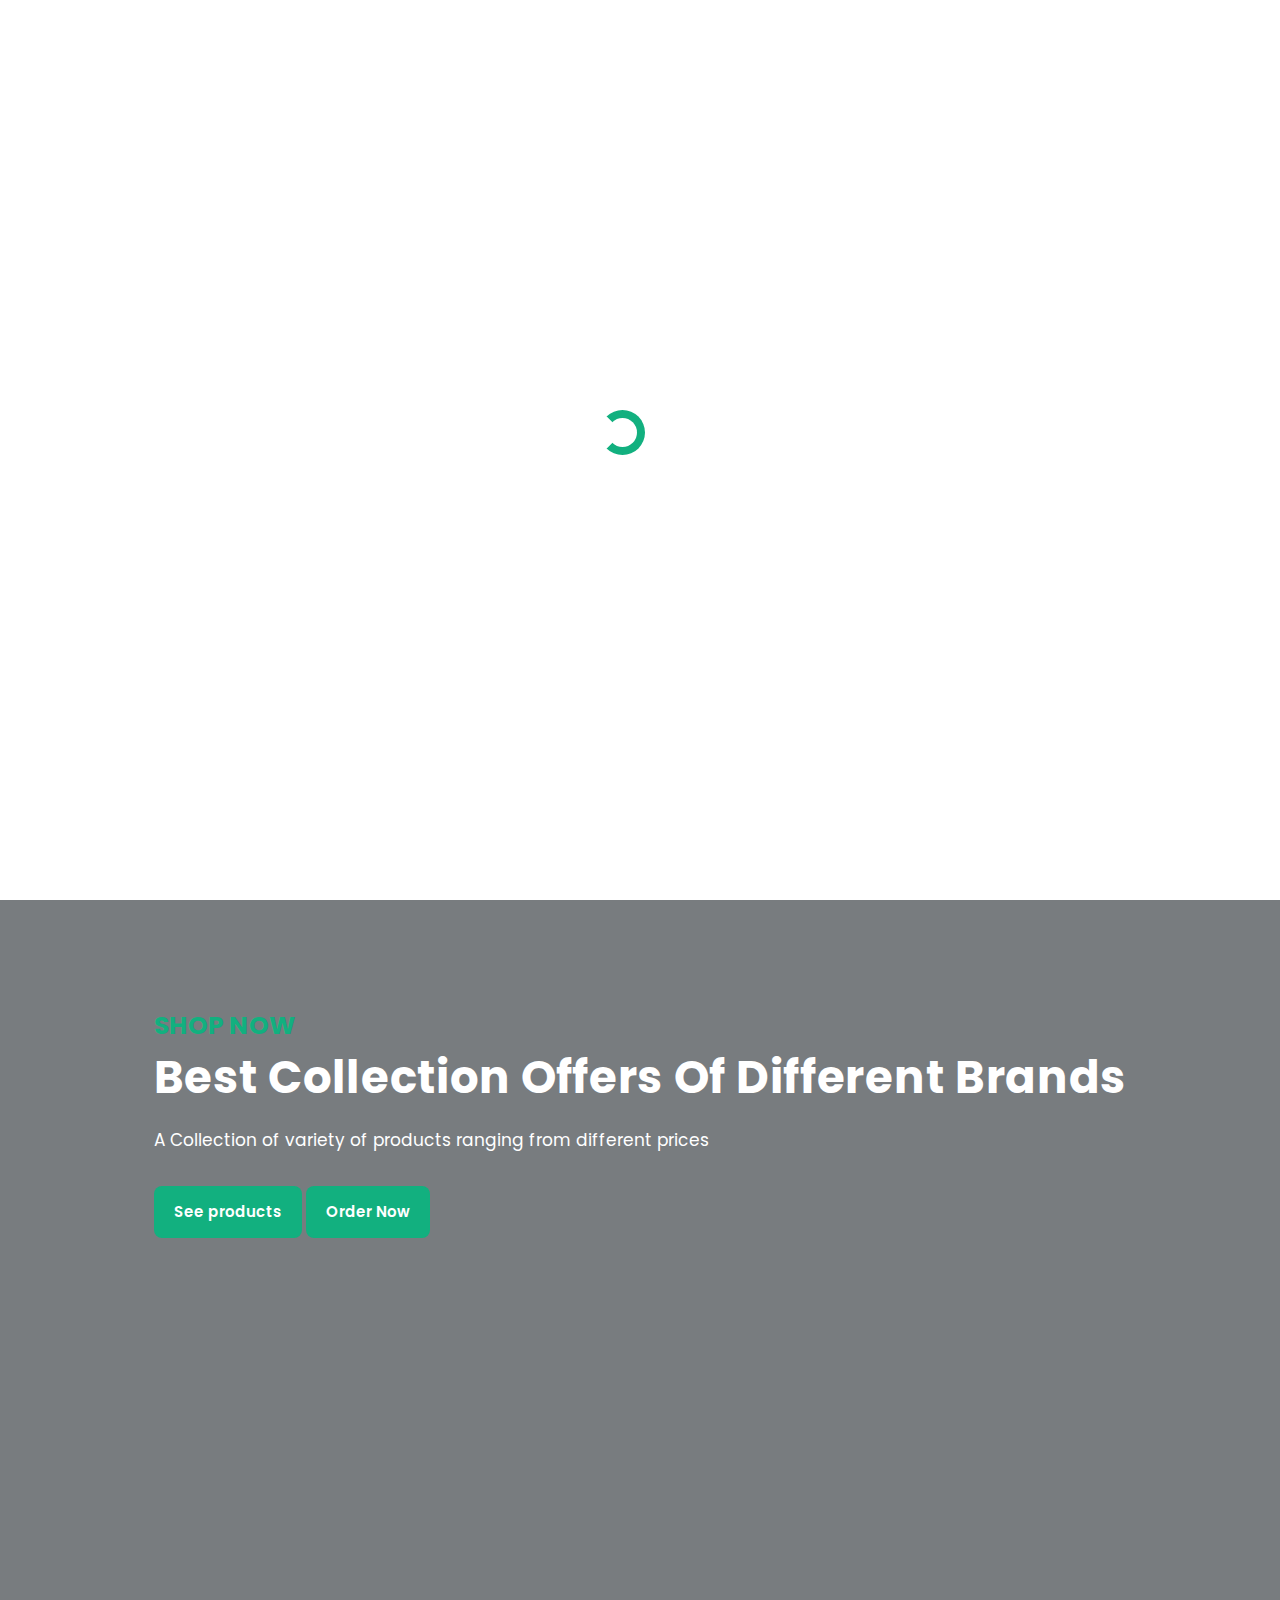
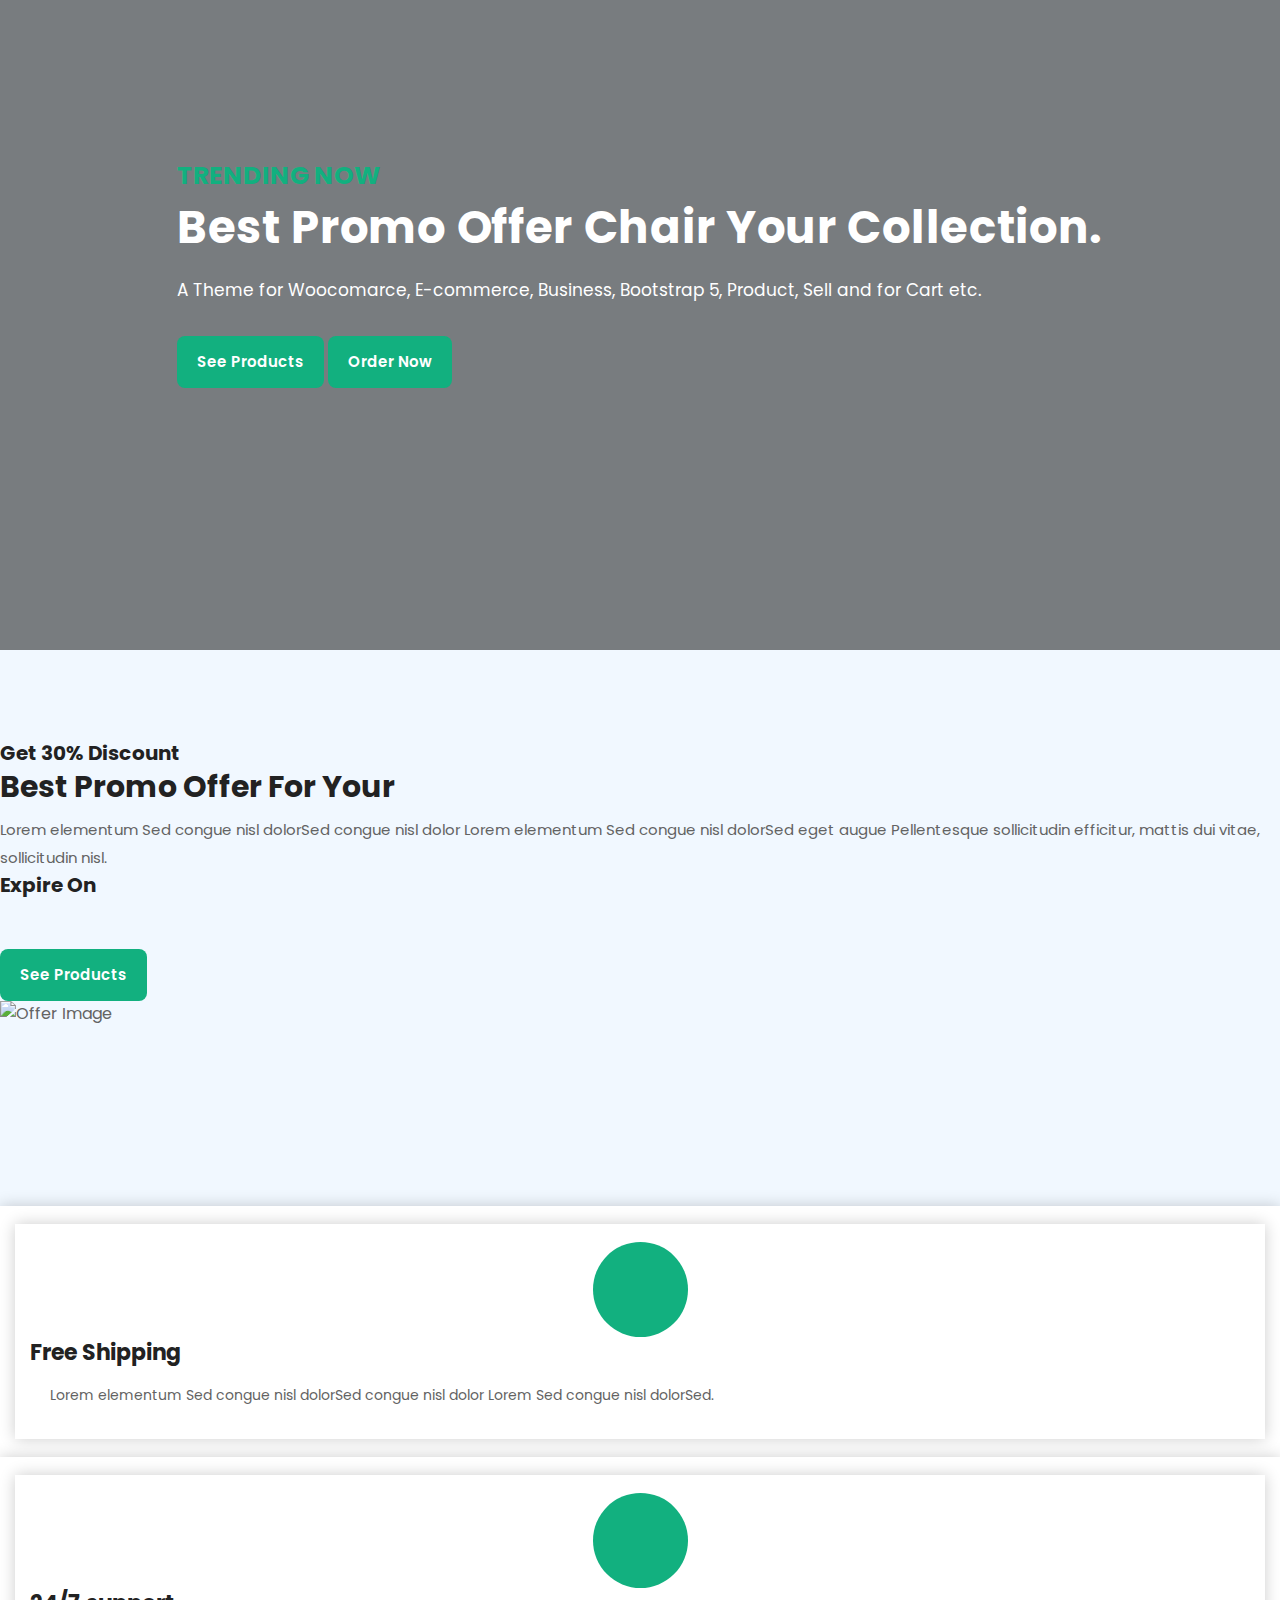
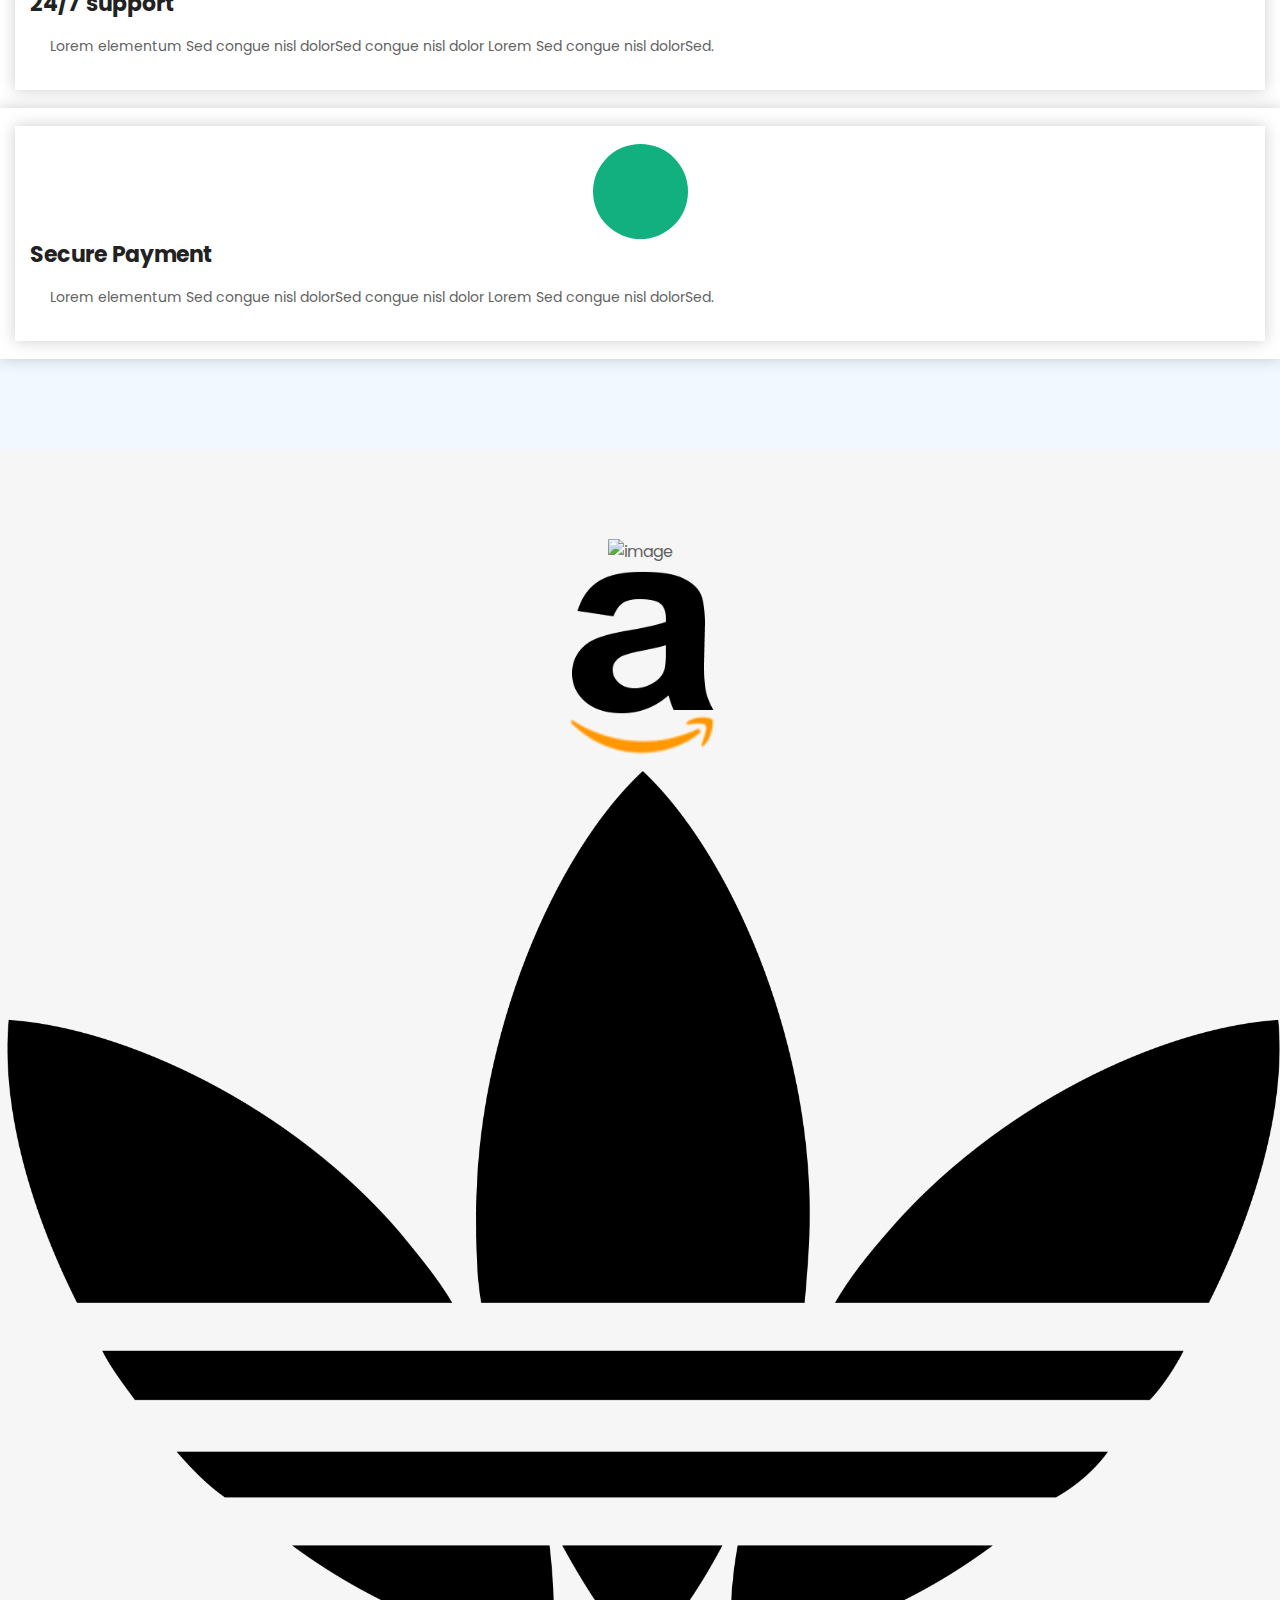
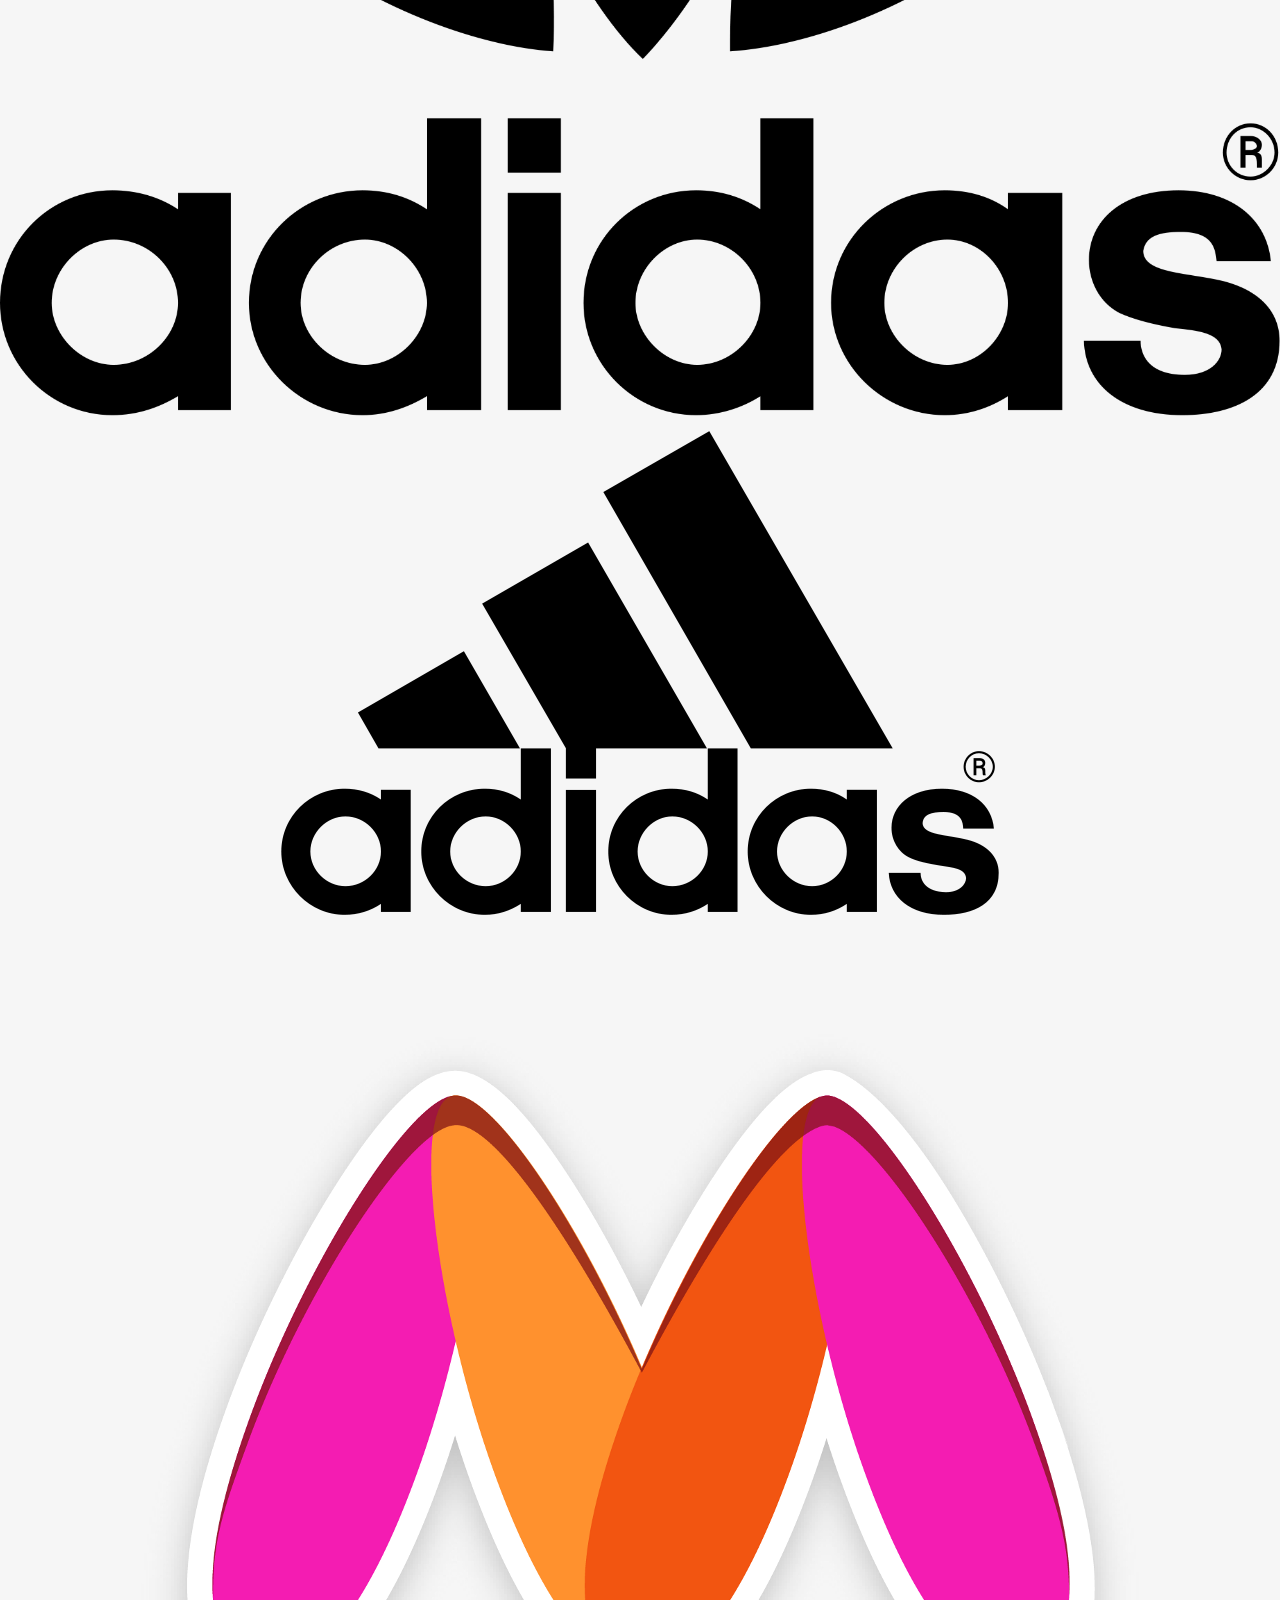
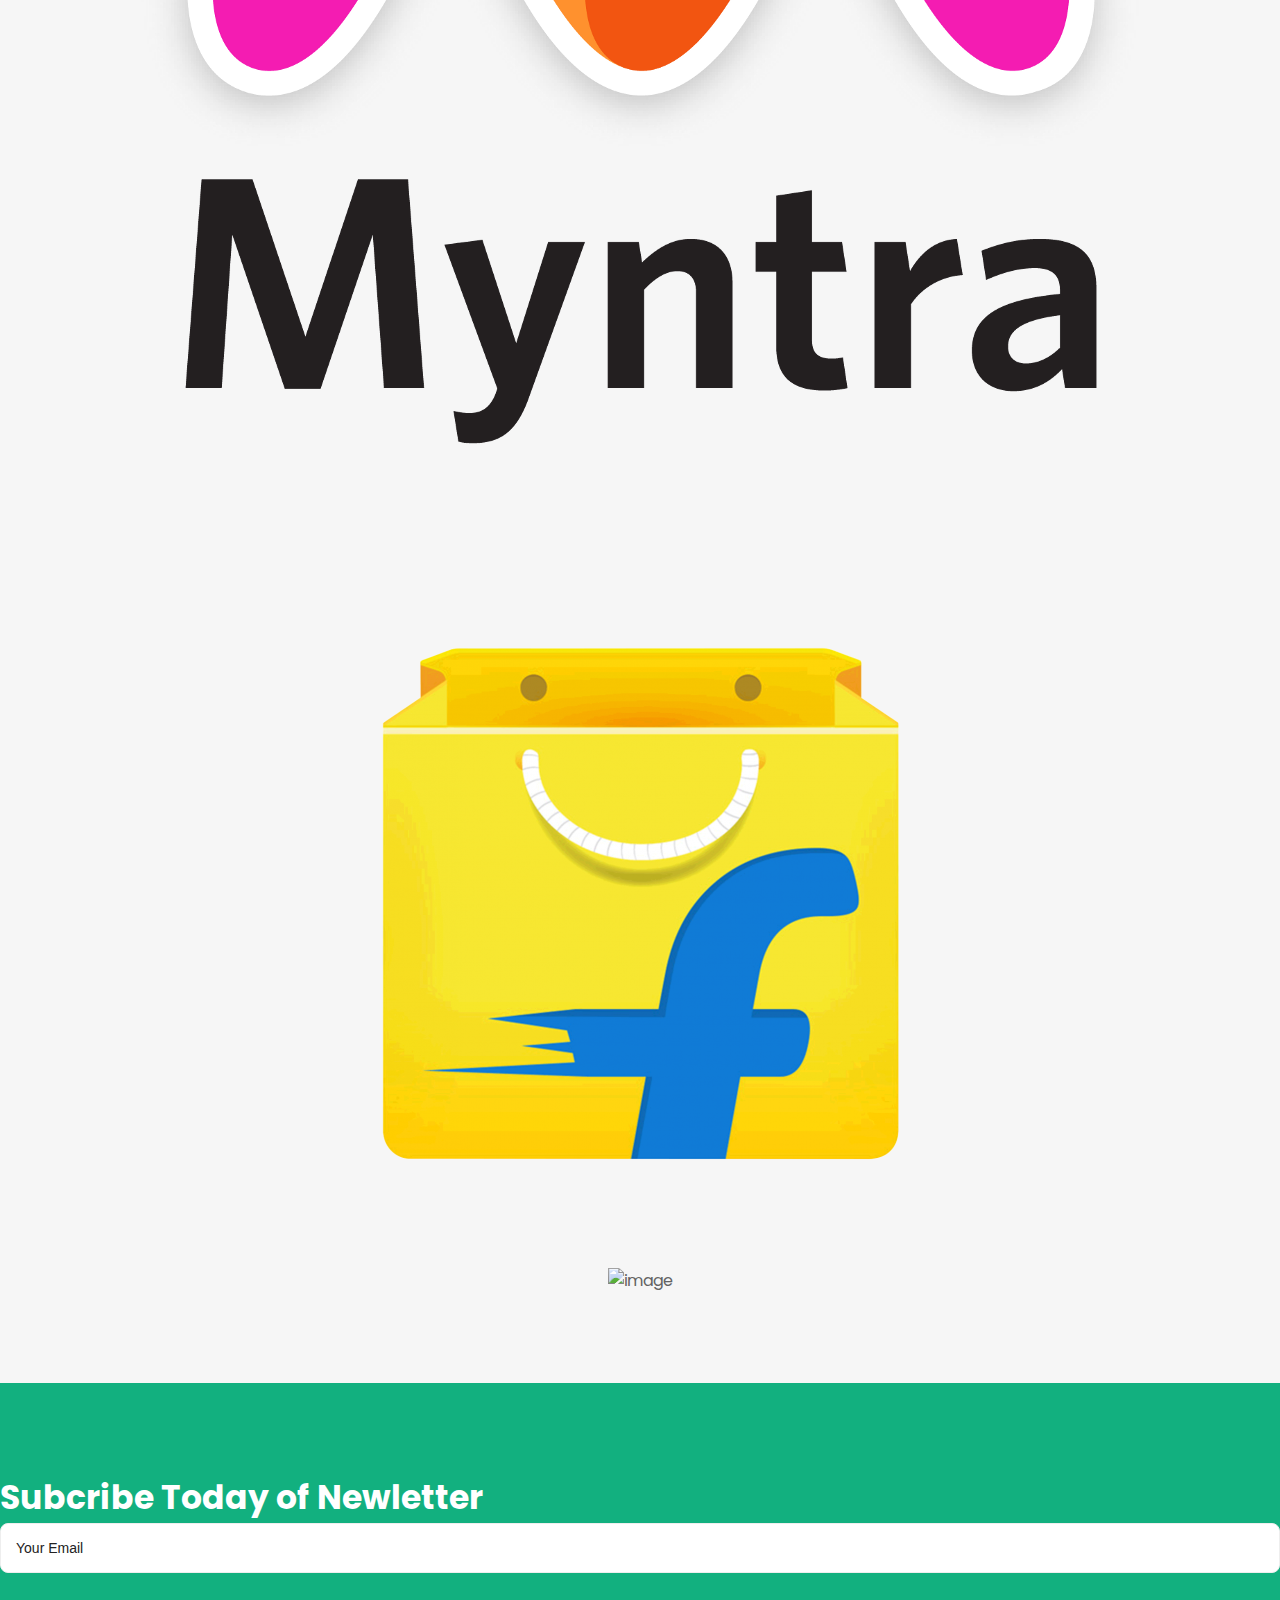
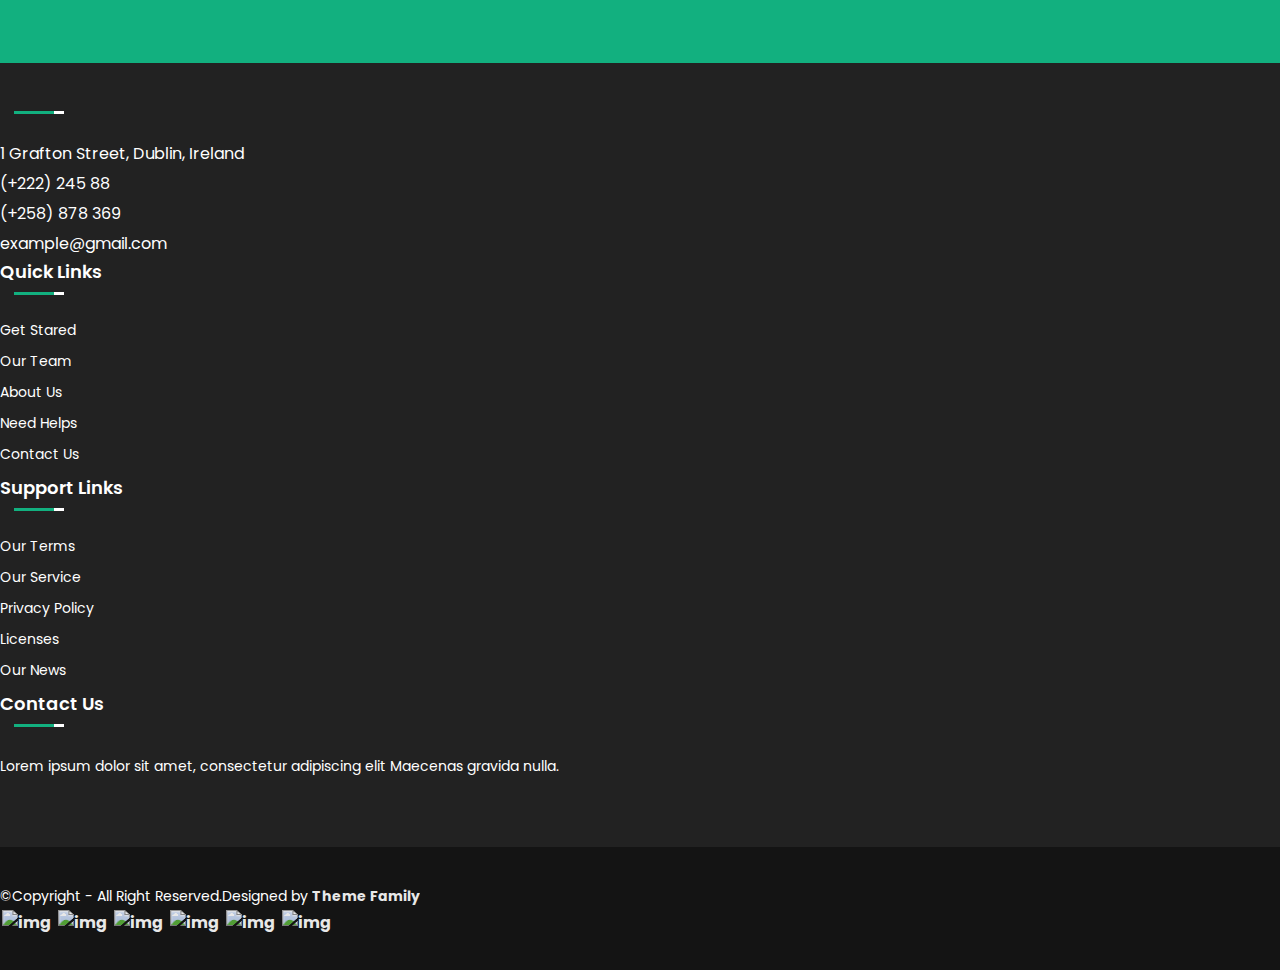
==== glorified/index.html @ 70ff91a5 "push by yash" ====
<!DOCTYPE html>
<html lang="zxx">


	<head>
		<!-- Meta -->
		<meta charset="utf-8">
		<meta http-equiv="X-UA-Compatible" content="IE=edge">
		<meta name="viewport" content="width=device-width, initial-scale=1.0, maximum-scale=1.0, user-scalable=0">
		<!-- The above 3 meta tags *must* come first in the head; any other head content must come *after* these tags -->
		
		<!-- SITE TITLE -->
		<title>Affiliate Marketing</title>
		<!-- Favicon -->
		<link rel="shortcut icon" href="assets/img/favicon.png" type="image/x-icon">
		
		<!-- Latest Bootstrap min CSS -->
		<link rel="stylesheet" href="assets/bootstrap/css/bootstrap.css">	
		<!-- Google Fonts -->
		<link href="https://fonts.googleapis.com/css2?family=Poppins:ital,wght@0,300;0,400;0,500;0,600;0,700;0,800;1,300;1,400;1,500&display=swap" rel="stylesheet">	
		<!-- Font Awesome CSS -->
		<link rel="stylesheet" href="assets/fonts/font-awesome.css">
		<!--magnific-popup Css-->
        <link rel="stylesheet" href="assets/css/magnific-popup.css">
		<!--animate Css-->
        <link rel="stylesheet" href="assets/css/animate.css">
		<!--slick Css-->
        <link rel="stylesheet" href="assets/css/slick.css">
		<!-- Style CSS -->
		<link rel="stylesheet" href="assets/css/style.css">
		<!-- Responsive CSS -->
		<link rel="stylesheet" href="assets/css/responsive.css">
		
		<!-- HTML5 shim and Respond.js IE8 support of HTML5 elements and media queries -->
		<!-- WARNING: Respond.js doesn't gallery if you view the page via file:// -->
		<!--[if lt IE 9]>
		  <script src="https://oss.maxcdn.com/html5shiv/3.7.2/html5shiv.min.js"></script>
		  <script src="https://oss.maxcdn.com/respond/1.4.2/respond.min.js"></script>
		<![endif]-->
	</head>

	<body>

		<!-- Page Wrapper -->
		<div class="page-wrapper">
		
			<!-- START PRELOADER -->
			<div class="atf-preloader">
				<div class="atf-status">
					<div class="atf-status-mes"></div>
				</div>
			</div> 
			<!-- END PRELOADER -->	
			
			<!-- START back-to-top -->	
			<button class="atf-scroll-top atf-back-to-top" data-targets="html">
				<i class="fa fa-angle-up atf-scrollup-icon"></i>
			</button>
			<!-- END back-to-top-->	
		
			<!-- Start Header Section -->
			<header class="atf-site-header atf-style1 atf-sticky-header">
				<div class="atf-top-header">
					<div class="container">
						<div class="row">
							<div class="col-lg-8 col-md-8">
								<div class="atf-top-header-in wow fadeIn" data-wow-duration="1s" data-wow-delay="0.2s" data-wow-offset="0">
									<ul class="atf-top-header-list">
										<li><i class="fas fa-envelope"></i>Email: <a href="#">sample@gmail.com</a></li>
										<li><i class="fas fa-phone-volume"></i>Contact: <a href="#">123-456-7890 </a></li>
									</ul>
								</div>
							</div><!--- END COL -->
							<div class="col-lg-4 col-md-4">
								<div class="nav-right-part nav-right-part-desktop">
									<ul>
										<li><a class="search header-search" href="#"><i class="fa fa-search"></i></a></li>
										<li class=""><a class="login-btn" href="#">Login</a></li>
										<li><a class="shopping-cart-btn" href="#"><i class="fa fa-shopping-cart"></i><span>2</span></a></li>
									</ul>
								</div>
							</div><!--- END COL -->
						</div><!--- END ROW -->
					</div><!--- END CONTAINER -->
				</div><!--- END TOP HEADER -->
				
				<div class="atf-main-header">
					<div class="container">
						<div class="atf-main-header-in">
							<div class="atf-main-header-left">
								<!--<a class="atf-site-branding atf-white-logo" href="index.html"><img src="assets/img/logo.png" alt="Logo"></a>-->
								<a class="atf-site-branding atf-white-logo" href="index.html">Affiliate@ease</a>

							</div>
                            <!-- MOBILE VIEW 
							 <div class="nav-right-part nav-right-part-mobile">
								<ul>
									<li><a class="search header-search" href="#"><i class="fa fa-search"></i></a></li>
									<li class=""><a class="login-btn" href="#">Login</a></li>
									<li><a class="shopping-cart-btn" href="#"><i class="fa fa-shopping-cart"></i><span>2</span></a></li>
								</ul>
							</div>
                             -->
							<div class="atf-main-header-right">
								<div class="atf-nav">
									<ul class="atf-nav-list atf-onepage-nav">
										<li><a href="#home" class="atf-smooth-move">Home</a>

										</li>
										<li class="menu-item-has-children"><a href="#" class="atf-smooth-move">Explore<i class="fa fa-chevron-down ml-2"></i></a>
											<ul>
												<li><a href="contact.html">Contact us</a></li>
												<li><a href="error.html">Reach Us</a></li>
												<li><a href="blog.html">Support</a></li>
											</ul>
										</li>
										<li><a href="https://www.templatemonster.com/website-templates/al-majid-website-template-152091.html?_gl=1*1ley0u6*_ga*NDMyOTM1NTcxLjE2MTAxOTczNjQ.*_ga_FTPYEGT5LY*MTYxMDI4NzgyNS4zLjAuMTYxMDI4NzgzMS41NA..&_ga=2.145900727.2005536284.1610210101-432935571.1610197364">Know More</a></li>
									</ul><!--- END NAV -->
								</div>
							</div><!--- END MAIN HEADER RIGHT -->
						</div>
					</div><!--- END CONTAINER -->
				</div><!--- END MAIN HEADER -->
			</header>
			<!-- End Header Section -->
			
		
			<!-- START HOME -->
			<section id="home">
				<div class="atf-slider atf-style1 atf-hero-slider1 atf-hero-slider2">
					<div class="slick-container" data-autoplay="0" data-loop="1" data-speed="800" data-autoplay-timeout="1000" data-center="0" data-slides-per-view="1" data-fade-slide="1">


						<div class="slick-wrapper">
							<div class="slick-slide-in">						
								<div class="atf-single-home atf-hero-area" style="background-image: url(); background-size:cover; background-position: center center;">
									<div class="atf-home-overlay">
										<div class="container">
											<div class="row atf-single-slide-sm2 atf-align-items-details align-items-center atf-single-text justify-content-center">
												 <!--LEFT COL-->
												<div class="col-xl-6 col-lg-6 col-12 text-center atf-single-details ">
													<h5 class="mb-0 d-block d-lg-block text-white">Shop Now</h5>
													<h2 class="mb-0 d-block d-lg-block"> Best Collection Offers of Different Brands</h2>
													<p class="pr-lg-5">A Collection of variety of products ranging from different prices</p>
													<!-- Main-btn -->
													<div class="atf-main-btn mt-3"> 
														<a href="https://www.templatemonster.com/website-templates/al-majid-website-template-152091.html?_gl=1*1ley0u6*_ga*NDMyOTM1NTcxLjE2MTAxOTczNjQ.*_ga_FTPYEGT5LY*MTYxMDI4NzgyNS4zLjAuMTYxMDI4NzgzMS41NA..&_ga=2.145900727.2005536284.1610210101-432935571.1610197364" class="page-scroll atf-themes-btn mr-4">See Products <i class="fa fa-angle-right"></i></a>
														<a href="https://www.templatemonster.com/website-templates/al-majid-website-template-152091.html?_gl=1*1ley0u6*_ga*NDMyOTM1NTcxLjE2MTAxOTczNjQ.*_ga_FTPYEGT5LY*MTYxMDI4NzgyNS4zLjAuMTYxMDI4NzgzMS41NA..&_ga=2.145900727.2005536284.1610210101-432935571.1610197364" class="page-scroll atf-themes-btn">Order Now <i class="fa fa-angle-right"></i></a>
													</div>
												</div><!--- END COL -->
											</div><!--- END ROW -->
										</div><!--- END CONTAINER -->
									</div><!--- END Overlay -->			
								</div><!--- END slide -->			
							</div><!-- .slick-slide-in -->
							
							<div class="slick-slide-in">						
								<div class="atf-single-home atf-hero-area" style="background-image: url(assets/img/banner/3.jpg);  background-size:cover; background-position: center center;">
									<div class="atf-home-overlay">
										<div class="container">
											<div class="row atf-single-slide-sm2 atf-align-items-details align-items-center atf-single-text justify-content-center">
												 <!--LEFT COL-->
												<div class="col-xl-6 col-lg-6 col-12 text-center atf-single-details ">
													<h5 class="mb-0 d-block d-lg-block text-white"> Shop Now</h5>
													<h2 class="mb-0 d-block d-lg-block"> Best Collection Offers of Different Brands</h2>
													<p class="pr-lg-5"> A Collection of variety of products ranging from different prices</p>
													<!-- Main-btn -->
													<div class="atf-main-btn mt-3"> 
														<a href="https://www.templatemonster.com/website-templates/al-majid-website-template-152091.html?_gl=1*1ley0u6*_ga*NDMyOTM1NTcxLjE2MTAxOTczNjQ.*_ga_FTPYEGT5LY*MTYxMDI4NzgyNS4zLjAuMTYxMDI4NzgzMS41NA..&_ga=2.145900727.2005536284.1610210101-432935571.1610197364" class="page-scroll atf-themes-btn mr-4"> See products<i class="fa fa-angle-right"></i></a>
														<a href="https://www.templatemonster.com/website-templates/al-majid-website-template-152091.html?_gl=1*1ley0u6*_ga*NDMyOTM1NTcxLjE2MTAxOTczNjQ.*_ga_FTPYEGT5LY*MTYxMDI4NzgyNS4zLjAuMTYxMDI4NzgzMS41NA..&_ga=2.145900727.2005536284.1610210101-432935571.1610197364" class="page-scroll atf-themes-btn">Order Now <i class="fa fa-angle-right"></i></a>
													</div>
												</div><!--- END COL -->
											</div><!--- END ROW -->
										</div><!--- END CONTAINER -->
									</div><!--- END Overlay -->			
								</div><!--- END slide -->			
							</div><!-- .slick-slide-in -->
							
							<div class="slick-slide-in">						
								<div class="atf-single-home atf-hero-area" style="background-image: url(assets/img/banner/2.jpg);  background-size:cover; background-position: center center;">
									<div class="atf-home-overlay">
										<div class="container">
											<div class="row atf-single-slide-sm2 atf-align-items-details align-items-center atf-single-text justify-content-center">
												 <!--LEFT COL-->
												<div class="col-xl-6 col-lg-6 col-12 text-center atf-single-details ">
													<h5 class="mb-0 d-block d-lg-block text-white">Trending Now</h5>
													<h2 class="mb-0 d-block d-lg-block"> Best Promo Offer Chair Your Collection.</h2>
													<p class="pr-lg-5">A Theme for Woocomarce, E-commerce, Business, Bootstrap 5, Product, Sell and for Cart etc.</p>
													<!-- Main-btn -->
													<div class="atf-main-btn mt-3"> 
														<a href="https://www.templatemonster.com/website-templates/al-majid-website-template-152091.html?_gl=1*1ley0u6*_ga*NDMyOTM1NTcxLjE2MTAxOTczNjQ.*_ga_FTPYEGT5LY*MTYxMDI4NzgyNS4zLjAuMTYxMDI4NzgzMS41NA..&_ga=2.145900727.2005536284.1610210101-432935571.1610197364" class="page-scroll atf-themes-btn mr-4">See Products <i class="fa fa-angle-right"></i></a>
														<a href="https://www.templatemonster.com/website-templates/al-majid-website-template-152091.html?_gl=1*1ley0u6*_ga*NDMyOTM1NTcxLjE2MTAxOTczNjQ.*_ga_FTPYEGT5LY*MTYxMDI4NzgyNS4zLjAuMTYxMDI4NzgzMS41NA..&_ga=2.145900727.2005536284.1610210101-432935571.1610197364" class="page-scroll atf-themes-btn">Order Now <i class="fa fa-angle-right"></i></a>
													</div>
												</div><!--- END COL -->
											</div><!--- END ROW -->
										</div><!--- END CONTAINER -->
									</div><!--- END Overlay -->			
								</div><!--- END slide -->			
							</div><!-- .slick-slide-in -->
						</div>
					</div><!-- .slick-container -->
					
					<div class="pagination atf-style1 container"></div> <!-- If dont need Pagination then add class .atf-hidden -->
					<div class="swipe-arrow atf-style1 atf-hidden"> <!-- If dont need navigation then add class .atf-hidden -->
						<div class="slick-arrow-left"><i class="fa fa-angle-left"></i></div>
						<div class="slick-arrow-right"><i class="fa fa-angle-right"></i></div>
					</div>
				</div><!-- .atf-slider -->
			</section>
			<!-- END  HOME DESIGN -->
			
			
			
			<!-- Special Offer Area -->
			<div class="atf-special-offer atf-section-padding pb-0">
				<div class="container">
					<div class="row">
						<div class="col-xl-7 col-lg-6 col-12 text-left"> 
							<div class="atf-special-content atf-section-title  mx-auto my-auto">	
								<h4 class="mb-2">Get 30%  Discount </h4>
								<h2>Best Promo Offer For Your</h2>
								<p class="pr-lg-5">Lorem elementum Sed congue nisl dolorSed congue nisl dolor Lorem elementum Sed congue nisl dolorSed eget augue Pellentesque sollicitudin efficitur, mattis dui vitae, sollicitudin nisl. </p>	
								
								<h4 class="mt-5">Expire On</h4>															
								<div id="countdown" class="text-center"></div>	
								<div class="clearfix"></div>
							</div>
							<div class="atf-main-btn mt-5 pb-5 d-lg-block"> 
								<a href="https://www.gmail.com" class="page-scroll atf-themes-btn">See Products<i class="fa fa-angle-right"></i></a>
							</div>	
						</div><!--- END COL -->
						
						<div class="col-xl-5 col-lg-6 col-12">
							<div class="atf-special-img text-center  mx-auto my-auto">						
								<div class="atf-single-special-img">
									<img src="assets/img/special.png" width="370" alt="Offer Image" class="img-fluid">
								</div>
							</div>
						</div>	<!--- END COL -->
					</div><!--- END ROW -->
				</div><!--- END CONTAINER -->
			</div> <!-- End Special Offer Area -->
			
			
			
			<!-- START SERVICE SECTION  -->
			<section id="service" class="atf-service-area atf-section-padding">
				<div class="container">
					<div class="row justify-content-center">
						<div class="col-lg-4 col-md-6">
							<div class="atf-single-service-wrap text-center">
								<div class="atf-single-service-wrap">
									<div class="atf-services-icon text-center mb-4">
										<i class="fas fa-shipping-fast"></i>
									</div>
									<div class="atf-service-content">
										<h3>Free Shipping</h3>
										<p>Lorem elementum Sed congue nisl dolorSed congue nisl dolor Lorem Sed congue nisl dolorSed.</p>
									</div>
								</div>
							</div>   
						</div>
						
						<div class="col-lg-4 col-md-6">
							<div class="atf-single-service-wrap text-center">
								<div class="atf-single-service-wrap">
									<div class="atf-services-icon text-center mb-4">
										<i class="fas fa-envelope-open-text"></i>
									</div>
									<div class="atf-service-content">
										<h3>24/7 support</h3>
										<p>Lorem elementum Sed congue nisl dolorSed congue nisl dolor Lorem Sed congue nisl dolorSed.</p>
									</div>
								</div>
							</div>   
						</div>
						
						<div class="col-lg-4 col-md-6">
							<div class="atf-single-service-wrap text-center">
								<div class="atf-single-service-wrap">
									<div class="atf-services-icon text-center mb-4">
										<i class="fas fa-money-bill-alt"></i>
									</div>
									<div class="atf-service-content">
										<h3>Secure Payment</h3>
										<p>Lorem elementum Sed congue nisl dolorSed congue nisl dolor Lorem Sed congue nisl dolorSed.</p>
									</div>
								</div>
							</div>   
						</div>
					</div>
				</div>
			</section>
			<!-- Service-Area End-->
			
			
			
			<!-- START COMPANY BRAND LOGO  -->
			<div id="atf-brand-area" class="atf-brand-area atf-section-padding">
				<div class="atf-brand-overlay">
					<div class="container">
						<div class="atf-slider atf-style2">
							<div class="slick-container" data-autoplay="0" data-loop="1" data-speed="600" data-center="0"  data-slides-per-view="responsive" data-xs-slides="1" data-sm-slides="3" data-md-slides="3" data-lg-slides="5" data-add-slides="3">
								<div class="slick-wrapper">
									<div class="slick-slide-in">
										<div class="atf-brand-active">
											<a href="#"><img src="assets/img/partner/1.png" alt="image"></a>
										</div>
									</div><!-- .slick-slide-in -->
									
									<div class="slick-slide-in">
										<div class="atf-brand-active">
											<a href="#"><img src="a1.png" alt="image" height="200px" width="200px"></a>
										</div>
									</div><!-- .slick-slide-in -->
									
									<div class="slick-slide-in">
										<div class="atf-brand-active" height="200px" width="200px">
											<a href="#"><img src="ad8.png" alt="image"></a>
										</div>
									</div><!-- .slick-slide-in -->
									<div class="slick-slide-in">
										<div class="atf-brand-active" height="200px" width="200px">
											<a href="#"><img src="ad7.png" alt="image"></a>
										</div>
									</div><!-- .slick-slide-in -->
									<div class="slick-slide-in">
										<div class="atf-brand-active">
											<a href="#"><img src="m1.png" alt="image"></a>
										</div>
									</div><!-- .slick-slide-in -->
									
									<div class="slick-slide-in">
										<div class="atf-brand-active">
											<a href="#"><img src="f1.png" ></a>
										</div>
									</div><!-- .slick-slide-in -->
									
									<div class="slick-slide-in" width="">
										<div class="atf-brand-active">
											<a href="#"><img src="a3.png" alt="image"></a>
										</div>
									</div><!-- .slick-slide-in -->
									
								</div><!-- .slick-slide-Wrapper -->
							</div><!-- .slick-container -->
							
							<div class="pagination atf-style1 atf-flex atf-hidden"></div> <!-- If dont need Pagination then add class .atf-hidden -->
							<div class="swipe-arrow atf-style1"> <!-- If dont need navigation then add class .atf-hidden -->
								<div class="slick-arrow-left"><i class="fa fa-chevron-left"></i></div>
								<div class="slick-arrow-right"><i class="fa fa-chevron-right"></i></div>
							</div>
						</div><!-- .atf-slider -->
					</div><!-- .container -->	
				</div><!-- END OVERLAY -->
			</div>
			<!-- END COMPANY BRAND LOGO -->
			
			
			
			
		   
		   
		   <!-- START NEWSLETTER -->
			<section  class="atf-newsletter atf-section-padding">
				<div class="container">
					<div class="row clearfix justify-content-center">
						<div class="col-xl-6 col-lg-6 col-12 text-center wow fadeIn" data-wow-duration="1s" data-wow-delay="0.3s" data-wow-offset="0">
							<div class="atf-mailchamp-headding">
								<h2>Subcribe Today of Newletter</h2>
							</div>
						</div><!-- END COL -->
						
						<div class="col-xl-6 col-lg-6 col-12 text-center wow fadeIn" data-wow-duration="1s" data-wow-delay="0.2s" data-wow-offset="0">	
							<div class="atf-mailchamp-subscribe">
								<form class="form-group" id="mc-form">
									<input type="email" name="email" class="form-control" id="email" placeholder="Your Email" required="required">
									<button type="submit" id="subscribe-button" class="btn"><i class="fas fa-envelope"></i></button>
										<!-- SUBSCRIPTION SUCCESSFUL OR ERROR MESSAGES -->
										<br>
										<label class="atf-subscription-label" for="email"></label>
								</form>
							</div>
						</div><!-- END COL -->
					</div><!-- END ROW -->
				</div><!-- END CONTAINER -->
			</section>
			<!-- END NEWSLETTER -->
			
			
			
			<!-- FOOTER SECTION START-->
			<footer class="atf-footer-area atf-pattern-area">
				<div class="container">
					<div class="atf-footer-top mt-5">
						<div class="row">
							<div class="col-lg-4 col-md-6 col-12 atf-footer-link wow fadeIn" data-wow-duration="1s" data-wow-delay="0.2s" data-wow-offset="0">
								<div class="atf-footer-box">
									<h5><a href=""><img class="atf-footer-logo" src="assets/img/logo.png" alt="" /></a></h5>
									<ul class="pr-lg-5">
										<li>1 Grafton Street, Dublin, Ireland</li>
										<li>(+222) 245 88 <br> (+258) 878 369</li>
										<li>example@gmail.com</li>
									</ul>
								</div>
							</div><!--- END COL -->
							
							<div class="col-lg-2 col-md-6 col-12 atf-footer-link wow fadeIn" data-wow-duration="1s" data-wow-delay="0.3s" data-wow-offset="0">
								<h5>Quick Links</h5>
								<ul class="atf-list-menu">
									<li> <a href="#"><i class="fas fa-angle-right mr-2"></i>Get Stared</a></li>
									<li> <a href="#"><i class="fas fa-angle-right mr-2"></i>Our Team</a></li>
									<li> <a href="#"><i class="fas fa-angle-right mr-2"></i>About Us</a></li>
									<li> <a href="#"><i class="fas fa-angle-right mr-2"></i>Need Helps</a></li>
									<li> <a href="#"><i class="fas fa-angle-right mr-2"></i>Contact Us</a></li>
								</ul>
							</div><!--- END COL -->
							
							<div class="col-lg-2 col-md-6 col-12 atf-footer-link wow fadeIn" data-wow-duration="1s" data-wow-delay="0.4s" data-wow-offset="0">
								<h5>Support Links</h5>
								<ul class="atf-list-menu">
									<li><a href="#"><i class="fas fa-angle-right mr-2"></i>Our Terms</a></li>
									<li><a href="#"><i class="fas fa-angle-right mr-2"></i>Our Service</a></li>
									<li><a href="#"><i class="fas fa-angle-right mr-2"></i>Privacy Policy</a></li>
									<li><a href="#"><i class="fas fa-angle-right mr-2"></i>Licenses</a></li>
									<li><a href="#"><i class="fas fa-angle-right mr-2"></i>Our News</a></li>
								</ul>
							</div><!--- END COL -->
							
							<div class="col-lg-4 col-md-6 col-12 atf-footer-link text-left wow fadeIn" data-wow-duration="1s" data-wow-delay="0.5s" data-wow-offset="0">
								<h5>Contact Us</h5>
								<div class="atf-footer-con">
									<p>Lorem ipsum dolor sit amet, consectetur adipiscing elit Maecenas gravida nulla.</p>
								</div>
								<h4 class="text-white mt-2">Follow Us</h4>
								<div class="atf-footer-social-icon mt-3 text-left">
									<a href="#" class="icon"> <i class="fab fa-facebook"></i> </a>
									<a href="#" class="icon"> <i class="fab fa-dribbble"></i> </a>
									<a href="#" class="icon"> <i class="fab fa-behance"></i> </a>
									<a href="#" class="icon"> <i class="fab fa-linkedin"></i> </a>
									<a href="#" class="icon"> <i class="fab fa-twitter"></i> </a>
								</div>
							</div><!--- END COL -->
						</div><!--- END ROW -->
					</div><!--- END SINGLE FOOTER -->
				</div><!--- END CONTAINER -->
					
				<div class="atf-footer-boottom mt-4">
					<div class="container">
						<div class="row">
							<div class="col-lg-5 col-xl-5 col-12 my-auto text-lg-left wow fadeIn" data-wow-duration="1s" data-wow-delay="0.2s" data-wow-offset="0">
								<p>&copy;Copyright - All Right Reserved.Designed <i class="fa fa-heart ml-1 mr-1"></i> by <a href="#">Theme Family</a> </p>
							</div><!--- END COL -->
							
							 <div class="col-lg-7 col-xl-7 col-12">
								<div class="atf-payment-area text-lg-right my-auto mx-auto">
									<ul>
										<li><a href="#"><img src="assets/img/payment/1.png" alt="img"></a></li>
										<li><a href="#"><img src="assets/img/payment/2.png" alt="img"></a></li>
										<li><a href="#"><img src="assets/img/payment/3.png" alt="img"></a></li>
										<li><a href="#"><img src="assets/img/payment/1.png" alt="img"></a></li>
										<li><a href="#"><img src="assets/img/payment/2.png" alt="img"></a></li>
										<li><a href="#"><img src="assets/img/payment/3.png" alt="img"></a></li>
									</ul>
								</div>
							</div><!--- END COL -->
						</div><!--- END ROW -->
					</div>
				</div>
				<!-- FOOTER SECTION END-->	
			</footer><!--- END FOOTER -->
		</div>
		<!-- PAGE WRAPPER END-->
		
		<!-- Latest jQuery -->
		<script src="assets/js/jquery-1.12.4.min.js"></script>
		<!-- Latest compiled and minified Bootstrap -->
		<script src="assets/bootstrap/js/bootstrap.js"></script>
		<!-- modernizer JS -->		
		<script src="assets/js/modernizr.custom.js"></script>	
		<!-- magnific-popup js -->	
		<script src="assets/js/jquery.magnific-popup.js"></script>			
		<!-- stellar js -->
		<script src="assets/js/jquery.stellar.min.js"></script>
		<!-- slick js -->
		<script src="assets/js/slick.js"></script>
		<!-- countdown js -->
		<script src="assets/js/jquery.countdown.js"></script>
		<!-- wow js -->
		<script src="assets/js/wow.min.js"></script>
		<!-- ajaxchimp js -->
		<script src="assets/js/ajaxchimp.min.js"></script>
		<!-- form-contact js -->
		<script src="assets/js/form-contact.js"></script>
		<!-- main js -->
		<script src="assets/js/main.js"></script>	
		
	</body>
</html>
---- glorified/assets/css/style.css ----
/*
Author       : Theme-Family
Template Name: Al-Majid - Woocommerce Bootstrap Template
Version      : 1.0
*/
/*=============================================================
    CSS INDEX
    =============================
    01. GENERAL STYLE (body, link color, SECTION TITLE, PRELOADER, BTN, SECTION PADDING,Search Popup, SCROLL etc)
    02. START NAVIGATION OVERRIDES
    03. START HOME DESIGN
		-- START SLICK SLIDER DESIGN
    04. START FEATURE DESIGN
		---START SPECIAL DESIGN
	05. START SPECIAL PRODUCT DESIGN
		--Product Destails Design
		--Cart Design
	06. START SERVICE DESIGN
	07. START PORTFOLIO DESIGN
    08. START PROMOTION OFFER DESIGN
	09. START GALLERY DESIGN
		---START COMPANY BRAND LOGO DESIGN 
	10. START TESTIMONIAL DESIGN
	11. START BLOG DESIGN
		--START BLOG DETAILS DESIGN
		--pagination
		--Comment
    12. START NEWSLETTER DESIGN
    13. START CONTACT DESIGN (START MAP DESIGN)
    14. START FOOTER DESIGN
  =============================================================*/
/*
* ----------------------------------------------------------------------------------------
* 01.GENERAL STYLE
* ----------------------------------------------------------------------------------------
*/
* {
	margin: 0;
	padding: 0;
	-webkit-box-sizing: border-box;
	box-sizing: border-box;
}
html{
	overflow-x: hidden;
	height: 100%;
}
body {
	font-family: var(--thm-font);
	font-weight: 400;
	font-style: normal;
	color:  var(--thm-p);
}
:root {
	--thm-font: 'Poppins', sans-serif;
	--thm-base: #df247b;
	--thm-color: #12b07f;
	--thm-black: #222222;
	--thm-white: #ffffff;
	--thm-eee: #eeeeee;
	--thm-ddd: #dddddd;
	--thm-f6: #F1F8FF;
	--thm-fb: #f6f6f6;
	--thm-p: #636363;
	 --color_1: linear-gradient(#00A4E6,#00A4E6,#00A4E6,#016CB0);
	 --color_2: linear-gradient(to right, #12b07f 80%,#282e3e 20%);
	 --color_3: linear-gradient(to right, #12b07f 80%,#ffffff 20%);
}
h1, h2, h3, h4, h5, h6 {
	font-family: var(--thm-font);
	color: var(--thm-black);
}
h1 a, h2 a, h3 a, h4 a, h5 a, h6 a {
	color: inherit;
}
h2 {
	font-size: 40px;
	line-height: 50px;
	margin-bottom: 0px;
	font-weight: 700;
}
h3 {
	font-size: 22px;
	line-height: 32px;
	margin-bottom: 0px;
	font-weight: 700;
}
h4 {
  font-size: 20px;
  line-height: 27px; }

h5 {
  font-size: 18px;
  line-height: 26px; }

h6 {
  font-size: 14px;
  line-height: 22px; }
  
p:last-child {
	margin-bottom: 0;
}
ul,
li {
    margin: 0;
    padding: 0;
}
p {
	padding: 0;
	margin: 0;
	font-size: 14px;
	color: var(--thm-p);
	line-height: 28px;
	font-family: var(--thm-font);
	font-weight: 400;
}
img {
	max-width: 100%;
	height: auto;
	border: 0;
}
a {
	text-decoration: none;
	transition: all 0.2s ease 0s;
}
a:focus, .btn:focus {
	text-decoration: none;
	outline: none;
}
a:hover, a:active {
	color: var(--thm-color);
	text-decoration: none;
	outline: 0;
}
*, ::before, ::after {
	-moz-box-sizing: border-box;
	-webkit-box-sizing: border-box;
	box-sizing: border-box;
}
span {
	letter-spacing: 0;
}
a, button, input {
	outline: medium none;
	color: inherit;
}
dl, ol, ul {
	padding: 0;
	margin: 0;
	list-style: none;
}
button:focus {
	outline: none !important;
	box-shadow: none !important;
	border-color: transparent !important;
}
fieldset {
    border: 0 none;
    margin: 0 auto;
    padding: 0;
}
::-webkit-input-placeholder {
	color: inherit;
}
::-moz-input-placeholder {
	color: inherit;
}
::-ms-input-placeholder {
	color: inherit;
}
.page-wrapper {
	position: relative;
	margin: 0 auto;
	width: 100%;
	min-width: 300px;
	z-index: 9;
	overflow: hidden;
}
.form-group {
	margin-bottom: 20px;
}
button, input, textarea {
    color: var(--thm-black);
}
button, input, textarea:focus {
    outline:none;
}
.no-border {
	border-bottom: none !important;
}
/*
* ----------------------------------------------------------------------------------------
* PRELOADER
* ----------------------------------------------------------------------------------------
*/

.atf-preloader {
    background: var(--thm-white);
    bottom: 0;
    left: 0;
    position: fixed;
    right: 0;
    top: 0;
    z-index: 99999;
}

.atf-status-mes {
    width: 45px;
    height: 45px;
    position: absolute;
    top: 50%;
    left: 50%;
    margin: -40px 0 0 -40px;
    font-size: 10px;
    text-indent: -12345px;
    border-top: 8px solid var(--thm-color);
    border-right: 8px solid var(--thm-color);
    border-bottom: 8px solid var(--thm-color);
    border-left: 8px solid #fff;
    border-radius: 50%;
    -webkit-animation: spinner 700ms infinite linear;
    animation: spinner 700ms infinite linear;
    z-index: 10000;
}

@-webkit-keyframes spinner {
    0% {
        -webkit-transform: rotate(0deg);
        transform: rotate(0deg);
    }
    100% {
        -webkit-transform: rotate(360deg);
        transform: rotate(360deg);
    }
}

@keyframes spinner {
    0% {
        -webkit-transform: rotate(0deg);
        transform: rotate(0deg);
    }
    100% {
        -webkit-transform: rotate(360deg);
        transform: rotate(360deg);
    }
}
/*END PRELOADER DESIGN*/

/*START SECTION PADDING DESIGN*/

.atf-section-padding {
	padding: 90px 0;
}

/*START SECTION TITLE DESIGN*/

.atf-section-title {
	margin-bottom: 50px;
}
.atf-section-title h2 {
	font-weight: 700;
	font-size: 30px;
	line-height: 1.3;
	color: var(--thm-black);
	text-transform: capitalize;
	font-family: var(--thm-font);
}
.atf-section-title h2 span{
	background-image: var(--color_2);
	-webkit-background-clip: text;
	-webkit-text-fill-color: transparent;
}
.atf-section-title p {
	padding: 10px 0 0px;
	font-size: 15px;
	font-family: var(--thm-font);
	color: var(--thm-p);
	font-weight: 400;
	line-height: 28px;
}
.atf-section-title h5 {
	line-height: 25px;
	margin: 0px 0 8px;
	text-transform: uppercase;
	font-family: var(--thm-font);
	background: var(--thm-color);
	color: var(--thm-white);
	display: inline-block;
	padding: 5px 10px;
	border-radius: 4px;
	font-size: 16px;
}
.atf-section-title h3 {
	text-transform:capitalize;
	font-family:  var(--thm-font);
}
.atf-section-heading-seperator {
	width: 70px;
	height: 5px;
	background: var(--color_2);
	margin: auto;
	margin-bottom: 10px;
	margin-top: 20px;
	border-radius: 10px;
}
@media only screen and (max-width:480px) { 
	.atf-section-title  h2  {font-size:25px;}
}
/*END SECTION TITLE DESIGN*/

/*START SCROLL TO TOP*/

.atf-scroll-top {
	position: fixed;
	right: 105%;
	bottom: 70px;
	z-index: 99;
	cursor: pointer;
	transition: 1.5s ease;
	border: none;
	background: transparent; }

.atf-scrollup-icon {
	font-size: 25px;
	width: 50px;
	height: 50px;
	background: var(--thm-color);
	line-height: 50px;
	color: var(--thm-white);
	border-radius: 50%;
}
.atf-scrollup-icon:hover {
	background: var(--thm-black);
	transition: 0.3s;
}
.atf-scroll-top.open {
	right: 30px; }
	
/*END SCROLL TO TOP*/

/* START BTN STYLE */

.atf-themes-btn::before {
	content: '';
	width: 100%;
	height: 0;
	background-color: var(--thm-black);
	position: absolute;
	bottom: 0;
	left: 0;
	border-radius: 5px;
	z-index: -1;
	-webkit-transition: .3s;
	-o-transition: .3s;
	transition: .3s;
	-webkit-transform-origin: center;
	-ms-transform-origin: center;
	transform-origin: center;
}
.atf-themes-btn:hover::before, .atf-themes-btn:focus::before {
	height: 100%;
	box-shadow: 0 14px 28px rgba(0, 0, 0, 0.25);
}
.atf-themes-btn:hover, .atf-themes-btn:focus {
	color: var(--thm-white);
	outline: none;
	border: 0;
}
.atf-themes-btn {
	cursor: pointer;
	display: inline-block;
	text-align: center;
	white-space: nowrap;
	vertical-align: middle;
	position: relative;
	background-color: var(--thm-color);
	line-height: 28px;
	border: 0;
	color: var(--thm-white);
	font-size: 15px;
	font-weight: 600;
	padding: 12px 20px;
	-webkit-transition: 0.3s;
	-o-transition: 0.3s;
	transition: 0.3s;
	border-radius: 8px;
	overflow: hidden;
	z-index: 1;
}
.atf-main-btn .atf-themes-btn i {
	opacity: 0;
	transform: translateX(-10px);
	transition: 0.5s;
}
.atf-main-btn .atf-themes-btn:hover i {
	opacity: 1;
	transform: translateX(8px);
}
@media only screen and (max-width: 480px){
    .atf-themes-btn{ margin: 10px 0; }
} 
/* END BTN STYLE */	

/*----------------------------------------
  ## Search Popup
----------------------------------------*/
.search-popup.active .search-form {
  visibility: visible;
  opacity: 1;
}

.search-popup .search-form {
  min-width: 600px;
  position: absolute;
  position: fixed;
  top: 50%;
  left: 50%;
  transition: 0.5s ease;
  visibility: hidden;
  opacity: 0;
  /* IE 9 */
  /* Chrome, Safari, Opera */
  transform: translate(-50%, -50%);
  z-index: 999;
}

.search-popup .search-form .form-group .form-control {
  border: none;
  border-top-right-radius: 6px;
  border-bottom-right-radius: 6px;
  height: 54px;
  line-height: 54px;
  padding: 0 100px 0 30px;
  font-size: 18px;
}

.search-popup .search-form .submit-btn {
  position: absolute;
  right: 0;
  top: 0;
  width: 60px;
  height: 54px;
  border: 0;
  border-radius: 0 5px 5px 0;
  background: #292929;
  color: #fff;
  transition: all 0.4s ease-in;
  padding: 0;
  text-align: center;
  cursor: pointer;
  z-index: 1;
}
.search-popup .search-form .submit-btn:hover {
  background: var(--thm-color);
}

.body-overlay {
  position: fixed;
  width: 100%;
  height: 100%;
  display: block;
  background-color: #002E5B;
  z-index: 991;
  content: "";
  left: 0;
  top: 0;
  visibility: hidden;
  opacity: 0;
  transition: all 0.3s ease-in;
  cursor: url([data-uri]), progress;
}

.body-overlay.active {
  visibility: visible;
  opacity: 0.9;
}
/*END SEARCH POPUP*/
/*
* ----------------------------------------------------------------------------------------
* 01.END GENERAL STYLE
* ----------------------------------------------------------------------------------------
*/	
/*
* ----------------------------------------------------------------------------------------
* 02.START NAVIGATION OVERRIDES
* ----------------------------------------------------------------------------------------
*/
.atf-top-header {
	background-color: var(--thm-black);
	overflow: hidden;
}
.atf-top-header .atf-top-header-in {
	height: 40px;
	display: flex;
	flex-wrap: wrap;
	justify-content: flex-start;
	align-items: center;
	transition: all 0.4s ease;
}
.nav-right-part {
	position: relative;
	font-size: 16px;
	height: 40px;
	display: flex;
	flex-wrap: wrap;
	justify-content: flex-end;
	align-items: center;
	transition: all 0.4s ease;
	color: var(--thm-white);
	text-align: center;
}
.nav-right-part-mobile {
	display: none;
}
.nav-right-part ul {
	margin: 0;
	padding: 0;
	display: inline-flex;
	margin-left: 10px;
}
.nav-right-part ul li {
	list-style: none;
	display: inline-flex;
	line-height: 45px;
	text-transform:uppercase ! important;
}
.nav-right-part ul li:first-child a {
	margin-left: 0! important;
}
.nav-right-part ul li .search {
	font-size: 13px;
}
.nav-right-part ul li a {
	color: #AEAEAE;
}
.nav-right-part ul li .shopping-cart-btn span {
	position: absolute;
	right: -7px;
	top: 7px;
	width: 16px;
	height: 16px;
	background: var(--thm-color);
	display: inline-block;
	font-size: 13px;
	line-height: 16px;
	color: #ffffff;
	text-align: center;
	border-radius: 50%;
}
.nav-right-part ul li a:hover{
	color:var(--thm-white);
}
.nav-right-part ul li a {
	margin-left: 13px;
	color: rgba(255, 255, 255, 0.8);
	font-size: 15px;
}
.atf-sticky-active .atf-top-header-in  {
	height: 0; 
}
.atf-sticky-active .nav-right-part  {
	height: 0; 
}
.atf-sticky-active .nav-right-part-mobile  {
	height: 40px ! important; 
}

.atf-top-header-list {
	list-style: none;
	padding: 0;
	margin: 0;
	display: flex;
	flex-wrap: wrap; 
}
.atf-top-header-list li {
	margin-right: 15px;
	color: rgba(255, 255, 255, 0.8);
	font-size: 13px;
}
.atf-top-header-list li:last-child {
    margin-right: 0; 
}
.atf-top-header-list li i {
    margin-right: 10px; 
}
.atf-top-header-list li a:hover {
    color: var(--thm-white);
}
.atf-site-header.atf-style1 {
	transition: all 0.4s ease; 
}
.atf-site-header.atf-style1 .atf-main-header-in {
	display: flex;
	align-items: center;
	flex-wrap: wrap;
	justify-content: space-between;
	height: 80px; 
}
.atf-site-header.atf-style1.atf-sticky-active {
	background: var(--thm-black);
	color: var(--thm-white) !important;
	-webkit-box-shadow: 0 2px 28px 0 rgba(255, 255, 255, 0.15);
	box-shadow: 0 2px 28px 0 rgba(255, 255, 255, 0.15);
}
.atf-nav .atf-nav-list > li > a {
	color: var(--thm-white);
}

@media screen and (max-width: 991px) {
	.atf-main-header .container {
		max-width: 100%; }

	.atf-top-header {
		display: none; }
	
	.nav-right-part-mobile {
		display: block;
	}
	.nav-right-part {
		margin-right: 50px;
	}
}
.atf-nav ul {
	margin: 0;
	padding: 0;
	list-style: none;
	text-transform: uppercase;
	font-size:14px;
}
.atf-main-header {
  position: relative; }

@media screen and (min-width: 992px) {
	.atf-nav .atf-nav-list {
		display: flex !important;
		flex-wrap: wrap; 
	}
		
	.atf-nav .atf-nav-list > li {
		margin-right: 25px; 
		font-weight:500;
	}
	.atf-nav .atf-nav-list > li:last-child {
		margin-right: 0; 
	}
	.atf-nav .atf-nav-list > li > a {
		padding: 15px 0;
		display: inline-block;
	}
	.atf-nav .atf-nav-list > li > ul {
		left: 0;
		top: calc(100% + 15px); 
	}
	.atf-nav .atf-nav-list > li > ul:before {
		content: '';
		position: absolute;
		height: 10px;
		width: 10px;
		border: 1px solid #eaeaea;
		transform: rotate(45deg);
		background-color: #fff;
		border-right: none;
		border-bottom: none;
		top: -6px;
		left: 16px; 
	}
	.atf-nav .atf-nav-list > li:hover > ul {
		top: 100%;
		opacity: 1;
		visibility: visible;
		transition: all 0.4s ease; 
	}
	.atf-nav .atf-nav-list li {
		position: relative; 
	}
	.atf-nav .atf-nav-list li a.active {
		color: var(--thm-white); 
	}
	.atf-nav .atf-nav-list ul {
		width: 200px;
		background-color: #fff;
		position: absolute;
		border: 1px solid #eaeaea;
		border-radius: 4px;
		padding: 10px 0;
		z-index: 100;
		opacity: 0;
		visibility: hidden;
		display: block !important;
		transition: all 0.1s ease; 
	}
	.atf-nav .atf-nav-list ul li:hover ul {
		top: 0px; 
	}
	.atf-nav .atf-nav-list ul li:hover > ul {
		opacity: 1;
		visibility: visible;
		transition: all 0.4s ease; 
	}
	.atf-nav .atf-nav-list ul a {
		font-size: calc(100% - 1px);
		display: block;
		line-height: 1.2em;
		padding: 12px 20px;
		color: var(--thm-black);
	}
	.atf-nav .atf-nav-list ul a:hover {
		background-color: var(--thm-color);
		color: var(--thm-white);
	}
	.atf-nav .atf-nav-list ul ul {
		top: 15px;
		left: 100%; 
	}
	.atf-menu-toggle,
	.atf-menu-dropdown-toggle {
		display: none; 
	} 
}
@media screen and (max-width: 991px) {
	.atf-menu-dropdown-toggle {
		position: absolute;
		height: 30px;
		width: 30px;
		right: 20px;
		top: 5px; 
	}
	.atf-menu-dropdown-toggle:before, .atf-menu-dropdown-toggle:after {
		content: '';
		display: block;
		position: absolute;
		left: 50%;
		top: 50%;
		transform: translate(-50%, -50%);
		height: 2px;
		width: 10px;
		background-color: var(--thm-white);
		transition: all 0.3s ease; 
	}
	.atf-menu-dropdown-toggle:before {
		transform: translate(-50%, -50%) rotate(90deg); 
	}
	.atf-menu-dropdown-toggle.active:before {
		transform: translate(-50%, -50%) rotate(0deg); 
	}
	.atf-nav .atf-nav-list {
		position: absolute;
		width: 100vw;
		left: 0;
		background-color: var(--thm-black);
		padding: 10px 0;
		display: none;
		top: 100%;
		border-top: 1px solid #eaeaea;
		border-bottom: 1px solid #eaeaea;
		overflow: auto;
		max-height: calc(100vh - 80px); 
	}
	.atf-nav .atf-nav-list ul {
		padding-left: 15px;
		display: none; 
	}
	.atf-nav .atf-nav-list a {
		display: block;
		padding: 8px 20px; 
		color: var(--thm-white);
	}
	.atf-nav .menu-item-has-children {
		position: relative; }

/*Mobile Menu Button*/
 
.atf-menu-toggle {
	position: relative;
	display: inline-block;
	width: 28px;
	height: 27px;
	margin: 15px 0px 15px 0px;
	cursor: pointer; 
}
.atf-menu-toggle span,
.atf-menu-toggle span:before,
.atf-menu-toggle span:after {
	width: 100%;
	height: 2px;
	background-color: var(--thm-white);
	display: block; 
}
.atf-menu-toggle span {
	margin: 0 auto;
	position: relative;
	top: 12px;
	transition-duration: 0s;
	transition-delay: 0.2s; 
}
.atf-menu-toggle span:before {
	content: '';
	position: absolute;
	margin-top: -8px;
	transition-property: margin, transform;
	transition-duration: 0.2s;
	transition-delay: 0.2s, 0s; 
}
.atf-menu-toggle span:after {
	content: '';
	position: absolute;
	margin-top: 8px;
	transition-property: margin, transform;
	transition-duration: 0.2s;
	transition-delay: 0.2s, 0s;
}
.atf-toggle-active span {
	background-color: rgba(0, 0, 0, 0);
	transition-delay: 0.2s; 
}
.atf-toggle-active span:before {
	margin-top: 0;
	transform: rotate(45deg);
	transition-delay: 0s, 0.2s; 
}
.atf-toggle-active span:after {
	margin-top: 0;
	transform: rotate(-45deg);
	transition-delay: 0s, 0.2s; }
}
.atf-sticky-header {
	position: fixed;
	z-index: 200;
	width: 100%;
	top: 0;
	left: 0; 
}

/*
* ----------------------------------------------------------------------------------------
* 02. END NAVIGATION OVERRIDES
* ----------------------------------------------------------------------------------------
*/
/*
* ----------------------------------------------------------------------------------------
* 03.START HOME DESIGN
* ----------------------------------------------------------------------------------------
*/
#home{
	position:relative;
	z-index: 1;
}
.atf-hero-area {
    background-color: var(--thm-f6);
    height: 750px;
    overflow: hidden;
	z-index:1;
	position: relative;
}
.atf-align-items-details {
	display: flex;
	align-items: center;
	min-height: 100%;
}
.atf-single-details{
	z-index:1;
}
.atf-hero-area .atf-single-details h5 {
	color: var(--thm-color);
	font-size: 25px;
	line-height: 28px;
	padding-bottom: 10px;
	text-transform: uppercase;
}
.atf-hero-area .atf-single-details h2 {
	color: var(--thm-white);
	text-transform: capitalize;
	font-weight: 700;
	font-family: var(--thm-font);
	font-size: 45px;
	letter-spacing: 0.7px;
	line-height: 55px;
}
.atf-hero-area .atf-single-details p {
	font-size: 17px;
	line-height: 1.8;
	font-weight: 400;
	color: var(--thm-white);
	margin: 20px 0 30px;
	z-index: -1;
}
.atf-hero-img .atf-hidden {
	display: none; 
}
.atf-hero-area .atf-hero-img {
	position: relative;
	display: block;
	border-radius: 7px;
	overflow: hidden;
}
.atf-creative-img img {
	border-radius: 50% !important;
}
.atf-hero-area  .atf-hero-img-right::before {
	content: '';
	position: absolute;
	left: 0;
	top: 0;
	width: 100%;
	height: 100%;
	z-index: 1;
	transition: all 0.5s ease;
	-moz-transition: all 0.5s ease;
	-webkit-transition: all 0.5s ease;
	-ms-transition: all 0.5s ease;
	-o-transition: all 0.5s ease;
	opacity: 0.1;
}
.atf-hero-area  .atf-hero-img img {
	display: block;
	width: 100%;
	border-radius: 7px;
}
@media only screen and (max-width : 992px) {
	.atf-hero-area .atf-single-details h2{
		font-size:40px;
	}
}
@media only screen and (max-width : 991px) {
	.atf-hero-area .atf-single-details h2{
		font-size:30px;
		line-height:43px;
	}
	.atf-hero-area  .atf-hero-img-inner{
		margin-top:30px;
	}
	
}
@media only screen and (max-width: 767px) {
	
	.atf-hero-area .atf-hero-img{
		margin-top:30px;
	}
	.atf-hero-area .atf-single-details h2{
		font-size:25px ! important;
	}
}

@media only screen and (max-width: 576px) {
	.atf-hero-area .atf-themes-btn{
		margin-bottom:15px;
	}
}

/*--------------------------------------------------------------
	START SLICK SLIDER DESIGN
----------------------------------------------------------------*/
.atf-slider.atf-style1 {
	position: relative; 
}
.swipe-arrow.atf-hidden,
.pagination.atf-hidden {
	display: none; 
}

.pagination.atf-style1 ul,
.pagination.atf-style2 ul {
	padding: 0;
	margin: 0;
	display: flex !important;
	list-style: none; 
}
.atf-hero-slider1 .pagination.atf-style1 li{
	background-color: var(--thm-white);
}
.pagination.atf-style1 li, .pagination.atf-style2 li {
    height: 7px;
    width: 12px;
    border-radius: 30px;
    background-color: var(--thm-black);
    margin-right: 8px;
    cursor: pointer;
    transition: all 0.4s ease;
}
.pagination.atf-style1 li.slick-active, .pagination.atf-style2 li.slick-active {
    background-color: var(--thm-color);
    height: 5px;
    width: 25px;
	border-radius: 30px;
}
.pagination.atf-style1 button,
.pagination.atf-style2 button {
	display: none; 
}

.pagination.atf-style2 {
	position: absolute;
	bottom: 17px;
	left: 12px; 
}
.pagination.atf-style1.container {
	position: absolute;
	left: 50%;
	transform: translateY(-50%);
	bottom: 60px;
}
.atf-hero-slider2 .pagination.atf-style1.container {
	margin-left: -60px;
}
.atf-slider.atf-style2 {
	position: relative; 
}
.atf-slider.atf-style2 .slick-slide {
	padding-left: 15px;
	padding-right: 15px; 
}
.atf-slider.atf-style2 .slick-list {
    padding-top: 20px;
    padding-bottom: 20px;
    margin-top: -20px;
    margin-bottom: -20px;
    margin-left: -15px;
    margin-right: -15px; 
}
.atf-slider.atf-style2 .slick-arrow {
	box-shadow: 0px 5px 10px 0px rgba(106, 106, 106, 0.15);
	position: absolute;
	height: 50px;
	width: 50px;
	border-radius: 50%;
	display: flex;
	align-items: center;
	justify-content: center;
	font-size: 18px;
	top: 50%;
	transform: translateY(-50%);
	z-index: 1;
	background-color: var(--thm-color);
	opacity: 0;
	visibility: hidden;
	cursor: pointer;
	transition: all 0.4s ease;
}
.atf-slider.atf-style2 .slick-arrow:before {
	content: '';
	position: absolute;
	height: 100%;
	width: 30px; 
}
.atf-slider.atf-style2 .slick-arrow.slick-arrow-left {
    left: 0px; 
}
.atf-slider.atf-style2 .slick-arrow.slick-arrow-left:before {
    right: -20px; 
}
.atf-slider.atf-style2 .slick-arrow.slick-arrow-right {
    right: 0px; 
}
.atf-slider.atf-style2 .slick-arrow.slick-arrow-right:before {
    left: -20px; 
}
.atf-slider.atf-style2 .slick-arrow:hover {
    color: var(--thm-white);
	background-color: var(--thm-black);	
}
.atf-slider.atf-style2 .slick-arrow {
    color: var(--thm-white); 
}
.atf-slider.atf-style2:hover .slick-arrow {
    opacity: 1;
    visibility: visible; 
}
.atf-slider.atf-style2:hover .slick-arrow.slick-arrow-left {
    left: -70px; 
}
.atf-slider.atf-style2:hover .slick-arrow.slick-arrow-right {
    right: -70px; 
}

@media screen and (max-width: 991px) {
	.atf-slider .pagination.atf-hidden {
		display: block;
		margin-top: 20px; }

	.atf-slider .pagination.atf-style1 ul,
	.atf-slider .pagination.atf-style2 ul {
		justify-content: center; 
	}

	.swipe-arrow.atf-style1 {
		display: none; 
	}
	.atf-hidden.atf-hidden-md,
	.swipe-arrow.atf-style2 {
		display: none !important; 
	} 
}

.atf-single-slide-sm {
	display:flex;
	justify-content:center;
	height:750px;
}
.atf-single-slide-sm2 {
	display:flex;
	justify-content:center;
	height:750px;
}

.atf-home-overlay{
	background: rgba(0,0,0,0.5);
	height: 100%;
	width: 100%;
}
.slick-active .atf-hero-img img {
	-webkit-animation: 1.7s .7s zoomIn both;
	animation: 1.7s .7s zoomIn both;
	margin:0 auto;
}
.slick-active .atf-single-home h5 {
	-webkit-animation: 1.5s 1s fadeInDown both;
	animation: 1.5s 1s fadeInDown both;
}
.slick-active .atf-single-home h2{
	-webkit-animation: 1.5s .3s fadeInDown both;
	animation: 1.5s .3s fadeInDown both; }

.slick-active .atf-single-home p {
	-webkit-animation: 1.5s .7s zoomIn both;
	animation: 1.5s .7s zoomIn both; }

.slick-active .atf-main-btn{
	-webkit-animation: 1.5s 1s fadeInUp both;
	animation: 1.5s 1s fadeInUp both; }
  
@media only screen and (max-width:480px) { 
	.atf-single-text h2{font-size:30px;}
}
.atf-single-text p{
	color:var(--thm-white);
	font-size: 17px;
	margin-bottom: 40px;	
}
@media only screen and (max-width:480px) { 
	.atf-single-text p {
	  color: var(--thm-white);
	  margin: auto;
	  width: 100%;
	  margin-bottom: 25px;
	}
}

@media only screen and (max-width:820px) { 
	.atf-slick-slider button.slick-arrow{
		display: none!important;
	}
}
/*
* ----------------------------------------------------------------------------------------
* 03.END HOME DESIGN
* ----------------------------------------------------------------------------------------
*/
/*
* ----------------------------------------------------------------------------------------
* 04. START FEATURE DESIGN
* ----------------------------------------------------------------------------------------
*/
.atf-feature-area .atf-single-feature {
	position: relative;
	border-radius: 4px;
	overflow: hidden;
	-webkit-box-shadow: 0px 0px 15px rgba(0, 0, 0, 0.2);
	box-shadow: 0px 0px 15px rgba(0, 0, 0, 0.2);
	-webkit-transition: 0.3s all ease-in-out 0s;
	transition: 0.3s all ease-in-out 0s;
}
.atf-feature-img {
    position: relative;
    background: var(--thm-f6);
}
.atf-feature-img .atf-feature-content {
	position: absolute;
	left: 0;
	bottom: 0;
	background: rgba(0,0,0, 0.7);
	height: 100%;
	width: 100%;
}
.atf-single-feature .atf-feature-content h3 {
	color: var(--thm-white);
	font-weight: 600;
	z-index:1;
}
.atf-single-feature .atf-feature-content p {
	padding: 4px 0 10px;
	color: var(--thm-white);
}
.atf-single-feature .atf-feature-btn{
	color:var(--thm-white);
	text-decoration:underline;
}
.atf-single-feature .atf-feature-btn:hover{
	color:var(--thm-color);
}
.atf-feature-amount{
	margin-bottom:15px;
}
.atf-feature-amount span{
	font-size:28px;
	color:var(--thm-white);
	font-weight: 600;
}
.atf-feature-content {
	padding: 30px 25px 20px;
	opacity:0;
	visibility: hidden;
	transform:scale(0);
}
.atf-single-feature:hover .atf-feature-content{
	opacity: 1;
	visibility: visible;
	transition: all 0.4s ease;
	transform:scale(1);
}

/*
* ----------------------------------------------------------------------------------------
* START SPECIAL DESIGN
* ----------------------------------------------------------------------------------------
*/
.atf-special-offer{
	background:var(--thm-f6);
}
#countdown div{
	float: left;
	margin-right: 30px;
	margin-top: 20px;
	padding-right: 30px;
	margin-bottom: 10px;
	text-align: right;
	font-size: 13px;
	position: relative;
	color:var(--thm-color);
	font-weight: 400;
}

#countdown div:after{
	width: 2px;
	height: 32px;
	background-color: var(--thm-color);
	color:var(--thm-white);
	content: '';
	position: absolute;
	right: 0;
	top: 8px;
}
#countdown div.sec:after{
	width: 0px;
}
#countdown div strong{
	font-size: 30px;
	 color:var(--thm-black);
	letter-spacing: 2px;
}
.atf-single-special-img img {
	width: auto;
}
/*
* ----------------------------------------------------------------------------------------
* END SPECIAL DESIGN
* ----------------------------------------------------------------------------------------
*/
/*
* ----------------------------------------------------------------------------------------
* 04. END FEATURE DESIGN
* ----------------------------------------------------------------------------------------
*/
/* ----------------------------------------------------------------------------------------
* 05.START SPECIAL PRODUCT DESIGN
* ----------------------------------------------------------------------------------------
*/
.atf-single-latest-special {
	text-align: center;
	position: relative;
	padding: 0px 0px 50px;
	box-shadow: 0 0px 15px rgba(0, 0, 0, 0.2);
	-webkit-box-shadow: 0 0px 15px rgba(0, 0, 0, 0.2);
	transition: 0.3s all ease-in-out 0s;
	-webkit-transition: 0.3s all ease-in-out 0s;
}
.atf-single-latest-special img{
    width: 100%;
    height: auto;
}
.atf-single-latest-special .atf-latest-special-content {
	width: 100%;
	height: auto;
	background: var(--thm-black);
	padding: 10px 0;
	box-shadow: 0 15px 25px 0 rgba(3,7,15,0.1);
	position: absolute;
	bottom: 0;
	right: 0;
	transition: all 0.5s ease 0s;
}
.atf-single-latest-special:hover .atf-latest-special-content{
    background: var(--thm-color);
}
.atf-latest-special-content h3 a:hover{
	 color: var(--thm-black)! important;
}
.atf-single-latest-special .atf-latest-special-title{
    font-size: 18px;
    font-weight: 700;
    color: var(--thm-white);
    text-transform: capitalize;
    margin: 0;
    transition: all 0.5s ease 0s;
	color:var(--thm-white);
}
.atf-single-latest-special:hover .atf-latest-special-title{
    margin-bottom: 10px;
}
.atf-single-latest-special .atf-latest-special-post {
	display: block;
	font-size: 16px;
	color: var(--thm-white);
	text-transform: capitalize;
	height: 0;
	opacity: 0;
	transform: scale(0);
	transition: all 0.5s ease 0s;
}
.atf-single-latest-special:hover .atf-latest-special-post {
	height: 40px;
	opacity: 1;
	transform: scale(1);
	margin-bottom: 10px;
}
.atf-single-latest-special .atf-latest-special-social{
    list-style: none;
    padding: 0;
    margin: 0;
    width: 100%;
    position: absolute;
    bottom: 0;
    left: 0;
    opacity: 0;
    transform: translateY(-60%);
    transition: all 0.5s ease 0s;
}
.atf-single-latest-special:hover .atf-latest-special-social{
    transform: translateY(50%);
    opacity: 1;
}
.atf-single-latest-special .atf-latest-special-social li{
    display: inline-block;
}
.atf-single-latest-special .atf-latest-special-social li a {
	display: block;
	width: 40px;
	height: 40px;
	border-radius: 50%;
	background: var(--thm-black);
	font-size: 20px;
	font-weight: 700;
	line-height: 40px;
	color: var(--thm-white);
	transition: all 0.5s ease 0s;
	margin-right: 10px;
}
.atf-single-latest-special .atf-latest-special-social li a:hover{
    color: var(--thm-white);
    background: var(--thm-color);
}

/*Product Destails Design*/

.nav-tabs .nav-link.active, .nav-tabs .nav-item.show .nav-link {
	color: var(--thm-white);
	background-color: var(--thm-color);
	border-color: none;
}
.nav-tabs .nav-link:hover, .nav-tabs .nav-link:focus {
	border-color: none;
	color: var(--thm-white);
	background-color: var(--thm-color);
}
.nav-item {
	margin-right: 5px;
}

.atf-single-product-details .atf-single-product-title {
	font-weight: 500;
	margin-bottom: 13px;
}
.atf-product-details-area .atf-single-product-details p {
	margin-bottom: 22px;
}
.atf-single-product-star-rating{
	display:flex;
	justify-content:space-between;
	padding: 15px 0;
	border-bottom: 1px solid var(--thm-eee);
	border-top: 1px solid #ECEBEB;
}
.atf-single-product-rating span{
	color: var(--thm-color);
	font-size: 16px;
	margin-right: 2px;
}
.atf-product-details-area .atf-single-product-details .atf-single-product-price {
	font-size: 24px;
	font-weight: 600;
	color: var(--thm-color);
	font-family: var(--thm-font);
}
.atf-single-product-quantity {
	display: inline-block;
	border: 1px solid var(--thm-eee);
	margin-top: 25px;
}
.atf-single-product-quantity input.atf-minus {
	border-right: 1px solid var(--thm-eee);
}
.atf-single-product-quantity input.input-text {
	text-align: center;
	padding-left: 16px;
	margin-left: -3px;
	margin-right: -3px;
}
.atf-single-product-quantity input {
	height: 42px;
	border-radius: 0;
	border: 0;
	background: transparent;
	width: 48px;
	cursor: pointer;
}
.atf-single-product-quantity input.atf-plus {
	border-left: 1px solid var(--thm-eee);
}
.atf-color-variation {
	margin: 0;
	list-style: none;
	padding: 25px 0;
}
.atf-color-variation li {
	display: inline-block;
	margin-right: 3px;
}
.atf-color-variation li:first-child {
	margin-right: 10px;
	text-transform:uppercase;
}
.atf-color-variation li span {
	height: 30px;
	width: 30px;
	border-radius: 5%;
	display: inline-block;
	margin-bottom: -10px;
	border: 1px solid #ddd;
}
.atf-color-variation li a {
	display: block;
}
.atf-color-variation li span.ash {
	background: #92B8B9;
}
.atf-color-variation li span.yellow {
	background: #F9C936;
}
.atf-color-variation li span.pink {
	background: #FA3150;
}
.quantity input.input-text {
	padding-left: 3px;
} 
.atf-product-share h3 {
	font-size: 18px;
	font-weight: 500;
	margin: 0 0 5px;
	text-transform: capitalize;
	color: var(--thm-p);
}
.atf-socil-share a {
	color: var(--thm-p);
	font-size: 18px;
	line-height: 32px;
	margin-right: 15px;
	transition: .5s;
}
.atf-socil-share a:hover{
	color: var(--thm-color);
}
.atf-product-tabs {
	border-bottom: 2px dotted;
	padding-bottom: 50px;
}
.atf-product-tabs .nav-tabs {
	border: 0;
	margin-bottom: 39px;
}
.atf-product-tabs .atf-dec-tab .tab-pane .atf-product-tab-title {
	color: var(--thm-black);
	font-weight: 600;
	margin-bottom: 20px;
}
.atf-product-tab-size{
	text-transform:uppercase;
}
.atf-product-tab-size a {
	border: 1px solid var(--thm-ddd);
	padding: 3px 13px;
	margin-left: 15px;
}
.atf-product-tab-size a:hover {
	color: var(--thm-white);
	background:var(--thm-color);
}
.atf-review-tab-rating > span {
	color: var(--thm-black);
	display: block;
	font-size: 12px;
	font-weight: 300;
	line-height: 10px;
}
.atf-review-tab-rating {
	margin-bottom: 30px;
}
.atf-review-rating-area .atf-product-rating .atf-review-author h3 {
	color: var(--thm-color);
	display: block;
	float: left;
	font-weight: 600;
	line-height: 13px;
	font-size: 18px;
}
.atf-review-rating-area .atf-product-rating .atf-review-author span {
	color: var(--thm-black);
	display: block;
	float: left;
	font-size: 13px;
	font-weight: 400;
	line-height: 13px;
	margin-left: 20px;
}
.atf-review-rating {
	float: right;
}
.atf-review-rating  i {
	color: var(--thm-black);
	font-size: 16px;
}
.atf-review-rating-area .atf-product-rating p {
	display: block;
	overflow: hidden;
	width: 100%;
	padding-top: 20px;
}
.atf-noreviews {
	font-weight:600;
}
.quantity input.minus {
	border-right: 1px solid var(--thm-ddd);
}
.quantity input.plus {
	border-left: 1px solid var(--thm-ddd);
}
@media only screen and (max-width: 991px){
    .atf-single-team{ margin-bottom: 40px; }
}

/*Cart Design*/

.atf-table-res {
    display: block;
    width: 100%;
    overflow-x: auto;
    -webkit-overflow-scrolling: touch;
    -ms-overflow-style: -ms-autohiding-scrollbar;
}
.atf-cart-table-top {
	margin-bottom: 0px;
}
.atf-cart-table-top table {
	margin-bottom: 0px;
}

.atf-cart-table thead tr th:first-child {
	border-left: 1px solid #ddd;
}
.atf-cart-table thead tr th.atf-cart-img {
	min-width: 166px;
	width: 166px;
}
.atf-cart-table thead tr th.atf-cart-product {
	min-width: 250px;
}
.atf-cart-table thead tr th.atf-cart-quantity, .atf-cart-table thead tr th.stock {
	min-width: 130px;
}
.atf-cart-table thead tr th {
	background: #fff;
	border-bottom: 1px solid #ddd !important;
	border-right: 1px solid #ddd;
	border-top: 1px solid #ddd !important;
	color: #000;
	font-weight: 700;
	line-height: 54px;
	padding: 0;
	text-align: center;
	text-transform: uppercase;
	vertical-align: middle;
}
.atf-cart-table tbody tr td:first-child {
	border-left: 1px solid #ddd;
}
.atf-cart-table tbody tr td {
	border-bottom: 1px solid #ddd;
	border-right: 1px solid #ddd;
	vertical-align: middle;
}
.atf-cart-table .atf-cart-image {
	display: inline-block;
	padding: 10px 25px;
}
.atf-cart-area input.code-input {
	border: 1px solid var(--thm-ddd);
	padding: 0 15px;
	height: 52px;
	font-family: var(--thm-font);
	margin-right: 0px;
}
.atf-table-btn {
	border-left: 1px solid #ddd;
	border-right: 1px solid #ddd;
	padding: 20px;
	border-bottom: 1px solid #ddd;
	overflow:hidden;
}
.atf-cart-area .atf-order-address {
	box-shadow: 0 0 15px rgba(0,0,0, 0.2);
	margin-top: 50px;
	padding: 34px 40px 80px;
}
.atf-cart-area .atf-order-address .atf-order-title {
	font-weight: 600;
	margin-bottom: 17px;
}
.atf-cart-area .atf-order-address .atf-order-subtotal {
	font-family: var(--thm-font);
	margin-bottom: 15px;
}
.atf-cart-area .atf-order-address .atf-order-total {
	border-top: 1px solid #ddd;
	padding: 15px 0 21px;
}
/*checkout Design*/
.atf-checkout-area .title {
	margin-bottom: 20px;
}
.atf-checkout-area .form-label {
	font-weight: 500;
}
.form-select:focus, .form-select:hover {
	border-color: var(--thm-color);
	outline: 0;
	box-shadow: inherit;
}
.table.table-bordered {
	text-align: center;
}
.payment_method {
	padding: 30px;
	border: 1px solid #dee2e6;
	margin: 30px 0;
}
.payment_method li {
	padding: 7px 0;
}
/*
* ----------------------------------------------------------------------------------------
* 05.END SPECIAL PRODUCT DESIGN
* ----------------------------------------------------------------------------------------
/*

/*
* ----------------------------------------------------------------------------------------
* 06.START SERVICE DESIGN
* ----------------------------------------------------------------------------------------
*/
#service{
	background:var(--thm-f6);
}
.atf-single-service-wrap {
	border-radius: 0;
	overflow: hidden;
	z-index: 1;
	transition: 0.3s all ease-in-out 0s;
	-webkit-transition: 0.3s all ease-in-out 0s;
	box-shadow: 0 0 15px rgba(0, 0, 0, 0.2);
	-webkit-box-shadow: 0 0 15px rgba(0, 0, 0, 0.2);
	background: var(--thm-white);
	padding: 18px 15px;
}
.atf-services-icon {
	color: var(--thm-white);
	background: var(--thm-color);
	font-size: 45px;
	line-height: 95px;
	width: 95px;
	height: 95px;
	border-radius: 50%;
	z-index: 2;
	margin:auto;
}
.atf-services-content h3 {
	padding: 0px 0 20px 0;
	color: var(--thm-color);
	font-weight: 700;
	letter-spacing: 1px;
	font-size: 25px;
}
.atf-service-content p {
	margin: 12px 20px;
	color: var(--thm-p);
}

@media only screen and (max-width:991px){
    .atf-single-service-wrap{ margin: 6px; }
}
/*
* ----------------------------------------------------------------------------------------
* 06.END SERVICE DESIGN
* ----------------------------------------------------------------------------------------
*/
/*
* ----------------------------------------------------------------------------------------
* 07.START PORTFOLIO DESIGN
* ----------------------------------------------------------------------------------------
*/
#portfolio {
    position: relative;
	overflow: hidden;
}
.atf-grid {
	position:relative;
	text-align:center;
	overflow:hidden;
}
.atf-grid-portfolio a {
    display: inline-block;
}
.atf-grid-portfolio {
	position: relative;
	overflow: hidden;
	display: block;
}
.atf-grid-portfolio:hover .atf-hover-portfolio {
    transform: translateY(0%);
    visibility: visible;
}

.atf-grid-portfolio:hover .atf-hover-portfolio .atf-portfolio-content{
    opacity: 1;
}
.atf-grid-portfolio:hover .atf-portfolio-img{
    transform: translateX(100%);
    transition: all 0.5s ease-in-out 0s;
    width: 100%;
}
.atf-portfolio-img {
    transform: translateX(0%);
    -ms-transform: translateX(0%);
    -webkit-transform: translateX(0%);
    width: 100%;
    transition: all 0.5s ease-in-out 0s;
    -moz-transition: all 0.5s ease-in-out 0s;
    -webkit-transition: all 0.5s ease-in-out 0s;
    -o-transition: all 0.5s ease-in-out 0s;
}
.atf-hover-portfolio {
    background: none repeat scroll 0 0 var(--thm-color);
    position: absolute;
    transition: all 0.5s ease-in-out 0s;
    -moz-transition: all 0.5s ease-in-out 0s;
    -webkit-transition: all 0.5s ease-in-out 0s;
    -o-transition: all 0.5s ease-in-out 0s;
    top: 0px;
    left: 0px;
    bottom: 0px;
    right: 0px;
    visibility: hidden;
    overflow: hidden;
    transform: translateX(-100%);
}
.atf-hover-portfolio p {
    font-size: 15px;
    font-weight: 500;
    margin: 0;
    color: #fff;
}
.atf-hover-portfolio h3 {
	color: #fff;
	margin-bottom: 8px;
	font-size: 18px;
}
.atf-hover-portfolio .atf-portfolio-content {
	position: absolute;
	bottom: 50%;
	transform: translateY(50%);
	left: 0px;
	right: 0px;
	padding-left: 50px;
	padding-right: 50px;
	transition: all 0.5s ease-in-out 0s;
	-moz-transition: all 0.5s ease-in-out 0s;
	-webkit-transition: all 0.5s ease-in-out 0s;
	-o-transition: all 0.5s ease-in-out 0s;
	opacity: 0;
	text-align: center;
}
.atf-portfolio-icon .icon {
	font-size: 20px;
	color: var(--thm-black);
	background: var(--thm-white);
	border-radius: 30px;
	opacity: 0.9;
	transition: all 0.3s ease;
	margin-bottom: 18px;
	width: 50px;
	height: 50px;
	line-height: 50px;
	text-align: center;
}
.atf-portfolio-icon:hover .icon {
	color: var(--thm-white);
	background: var(--thm-black);
}
/*
* ----------------------------------------------------------------------------------------
* 07.END PORTFOLIO DESIGN
* ----------------------------------------------------------------------------------------
*/
/* ----------------------------------------------------------------------------------------
* START PROMOTION OFFER DESIGN
* ----------------------------------------------------------------------------------------
*/
.atf-promo-offer {
	background-position: center top;
	background-repeat: repeat-y;
	height: 500px;
	position: relative;
	z-index:1;
}
.atf-promo-offer:before {
	background: rgba(0, 0, 0, 0.4);
	content: "";
	height: 100%;
	left: 0;
	position: absolute;
	top: 0;
	width: 100%;
	z-index:-1;
}
.atf-promo-content h3 {
	color: var(--thm-white) !important;
	font-size: 40px;
	line-height: 50px;
	margin: 0 auto 15px;
}
.atf-promo-content p{
	font-size: 15px;
}
/*
* ----------------------------------------------------------------------------------------
* END PROMOTION OFFER DESIGN
* ----------------------------------------------------------------------------------------
*/
/*
* ----------------------------------------------------------------------------------------
* 09.START GALLERY DESIGN
* ----------------------------------------------------------------------------------------
*/
.atf-gallery-slider{
	cursor:pointer;
}
.atf-single-gallery {
	position: relative;
	display: block;
	overflow: hidden;
	display: flex;
	align-items: center;
	min-height: 100%;
} 
.atf-single-gallery:hover::before {
	opacity: 1;
}
.atf-single-gallery::before {
	position: absolute;
	content: '';
	background: -webkit-linear-gradient(top, rgba(0, 0, 0, 0) 0%, rgba(0, 0, 0, 0.3) 75%);
	background: -webkit-linear-gradient(top, rgba(0, 0, 0, 0) 0%, rgba(0, 0, 0, 0.3) 75%);
	background: linear-gradient(to bottom, rgba(0, 0, 0, 0) 0%, rgba(0, 0, 0, 0.4) 75%);
	top: 0;
	left: 0;
	width: 100%;
	height: 100%;
	z-index: 1;
	opacity: 0.4;
	transition: 0.3s ease-in-out 0s;
}
.atf-gallery-info {
	width: 100%;
	position: absolute;
	bottom: 0px;
	left: 0px;
	right: 0px;
	padding-bottom: 20px;
	padding-left: 40px;
	padding-right: 40px;
	transition: all 0.5s ease-in-out 0s;
	-moz-transition: all 0.5s ease-in-out 0s;
	-webkit-transition: all 0.5s ease-in-out 0s;
	-o-transition: all 0.5s ease-in-out 0s;
	z-index: 2;
}
.atf-single-gallery .atf-gallery-info h2 {
	font-size: 20px;
	color: var(--thm-white);
	position: absolute;
	z-index: 1080;
	background: var(--thm-color);
	padding: 0px 14px;
	border-radius: 0px;
	display: inline-block;
	bottom: 0px;
	left: 0;
}
.atf-product-title {
	padding: 15px 35px;
	box-shadow: 0 0 15px rgba(0,0,0, 0.1);
	text-align: left;
}
.atf-product-rating {
	margin: 10px 0;
	color: var(--thm-color);
}
.atf-gallery-product-cart {
	width: 30px;
	height: 30px;
	background: var(--thm-color);
	line-height: 30px;
	text-align: center;
	color: var(--thm-white);
	border-radius: 5px;
	font-size: 18px;
	margin-top: -5px;
	transition:all 0.3s ease-in-out;
}
.atf-gallery-product-cart a:hover {
	color: var(--thm-white);
}
/*
* ----------------------------------------------------------------------------------------
* 09.END GALLERY DESIGN
* ----------------------------------------------------------------------------------------
*/
/*
* ----------------------------------------------------------------------------------------
* START COMPANY BRAND LOGO DESIGN  
* ----------------------------------------------------------------------------------------
*/
.atf-brand-area {
	background:var(--thm-fb);
}
#atf-law-partner {
	background:var(--thm-white)!important;
}
.atf-brand-area .owl-controls {
	display:none;
}
.atf-brand-active{ text-align: center }
.atf-brand-active > a { display:inline-block}
/*
* ----------------------------------------------------------------------------------------
* END COMPANY BRAND LOGO DESIGN 
* ----------------------------------------------------------------------------------------
*/
/*
* ----------------------------------------------------------------------------------------
* 10. START TESTIMONIAL DESIGN
* ----------------------------------------------------------------------------------------
*/
#testimonial{
	background:var(--thm-black);
}
#testimonial .atf-slider.atf-style2 .slick-arrow:hover {
	color: var(--thm-black);
	background-color: var(--thm-white);
}
.atf-testimonial{
    background: var(--thm-white);
    padding: 20px;
    margin: 0 15px 10px 15px;
    position: relative;
}
.atf-testimonial:before{
    content: "";
    width: 100%;
    height: 100%;
    background: var(--thm-color);
    position: absolute;
    top: 4%;
    left: 2%;
    opacity: 0.5;
    z-index: -1;
}
.atf-testimonial .atf-testimonial-title{
    font-size: 20px;
    font-weight: 600;
    color: var(--thm-black);
    text-transform: uppercase;
    margin-top: 0;
}
.atf-testimonial .atf-testimonial-description{
    font-size: 14px;
    color: var(--thm-black);
    line-height: 30px;
}
.atf-testimonial .atf-single-testimonial-content{
    position: relative;
}
.atf-testimonial .atf-single-testimonial-content:after{
    content: "\f10e";
    font-family: "Font Awesome 5 Free"; font-weight: 900;
    position: absolute;
    top: -5px;
    right: 0;
    font-size: 45px;
    color: var(--thm-eee);
}
.atf-testimonial .atf-testimonial-pic {
	display: inline-block;
	float: left;
	width: 90px;
	height: 90px;
	border-radius: 50%;
	margin-right: 15px;
	overflow: hidden;
	margin-top: 15px;
}
.atf-testimonial .atf-testimonial-pic img{
    width: 100%;
    height: auto;
}
.atf-testimonial .atf-testimonial-content{
    display: inline-block;
    margin: 10px 0;
}
.atf-testimonial .atf-testimonial-name{
    font-size: 20px;
    font-weight: 400;
    margin: 0;
    text-transform: capitalize;
}
.atf-testimonial .atf-testimonial-post{
    font-size: 14px;
    color: var(--thm-black);
    line-height: 24px;
}
.atf-testimonial .atf-testimonial-rating{
    padding: 0;
    margin: 0;
    list-style: none;
}
.atf-testimonial .atf-testimonial-rating li{
    display: inline-block;
	color:var(--thm-color);
}
@media only screen and (max-width: 479px){
    .atf-testimonial .atf-testimonial-content:after{
        content: "";
    }
}

/**************************************
 * 10. END TESTIMONIAL DESIGN
 *************************************/

/**************************************
 * 11. START BLOG DESIGN
 *************************************/
.atf-post-slide{
    background: #fff;
	box-shadow: 0 0 15px rgba(0,0,0, 0.1);
	-webkit-box-shadow: 0 0 15px rgba(0,0,0, 0.1);
}
.atf-post-slide:hover{
	box-shadow: 0 0 15px rgba(0,0,0, 0.2);
	-webkit-box-shadow: 0 0 15px rgba(0,0,0, 0.2);
}
.atf-post-slide .atf-post-header {
	padding: 15px 20px 0 20px;
}
.atf-post-slide .atf-post-title{
    margin-top: 10px;
}
.atf-post-slide .atf-post-title a {
	font-size: 22px;
	color: var(--thm-black);
	font-weight: 700;
	text-transform: capitalize;
	transition: all 0.4s ease 0s;
}
.atf-post-slide .atf-post-title a:hover{
    color: var(--thm-color);
    text-decoration: none;
}
.atf-post-slide .atf-post-bar{
    margin: 5px 0 0 0;
    padding: 0;
    list-style: none;
}
.atf-post-slide .atf-post-bar li {
	display: inline-block;
	margin-right: 20px;
	color: var(--thm-p);
	font-size: 14px;
}
.atf-post-slide .atf-post-bar li a{
    font-size: 15px;
    color: var(--thm-p);
    text-transform: capitalize;
}
.atf-post-slide .atf-post-bar li a:hover{
    text-decoration: none;
    color: var(--thm-color);
}
.atf-post-slide .atf-post-bar li img {
	width: 35px;
	height: 35px;
	border-radius: 50%;
	display: inline-block;
}
.atf-post-slide .atf-post-bar li i,
.atf-post-slide .atf-post-bar li img{
    margin-right: 5px;
	 color: var(--thm-color);
}
.atf-post-slide .atf-post-pic{
    overflow: hidden;
    position: relative;
}
.atf-post-slide .atf-post-pic img{
    width: 100%;
    height: auto;
    transform: scale(1,1);
    transition: all 0.6s ease-in-out 0s;
}
.atf-post-slide:hover .atf-post-pic img{
    transform: scale(1.05,1.05);
}
.atf-post-slide .atf-post-category {
	padding: 5px 15px;
	margin: 0;
	list-style: none;
	position: absolute;
	bottom: 10px;
	right: 10px;
	background: var(--thm-black);
	z-index: 1;
}
.atf-post-slide .atf-post-category li {
	display: inline-block;
	text-transform: capitalize;
}
.atf-post-slide .atf-post-category li:after{
    content: " ,";
    color: var(--thm-white);
}
.atf-post-slide .atf-post-category li:last-child:after{
    content: "";
}
.atf-post-slide .atf-post-category li a{
    color: var(--thm-white);
}
.atf-post-slide .atf-post-category li a:hover{
    text-decoration: none;
    color: var(--thm-color);
}
.atf-post-slide .atf-post-description {
	font-size: 14px;
	color: var(--thm-p);
	padding: 9px 20px;
}
.atf-blog-grid-area .atf-post-slide{
	margin:15px 0;
}
@media only screen and (max-width: 480px) {
    .atf-post-header .atf-post-bar li{
        margin-right: 5px;
    }
}
/*--------------------------------------------------------------
	START BLOG DETAILS DESIGN
----------------------------------------------------------------*/
.atf-blog-area .atf-single-blog {
	margin: 12px 0;
}
.atf-blog-details-slider .slick-slide-in{
	margin-left:-7px;
	margin-right:-7px;
	
}
.atf-post-pagination {
	margin-top: 30px;
	justify-content: center;
}
.page-item.active .page-link {
	background-color: var(--thm-color);
	border-color: var(--thm-color);
}
.atf-post.atf-style1 .atf-post-title {
	font-size: 15px;
	font-weight: 500;
	margin-bottom: 4px;
	line-height: 26px;
	margin-top: 10px;
}
.atf-sidebar-widget .atf-post.atf-style1 .atf-post-thumb {
	width: 80px;
}
.atf-post.atf-style1 {
	display: flex;
}
.atf-post.atf-style1:hover  img{
	-webkit-filter: none;
	filter: none;
	-webkit-transform: scale(1.1, 1.1);
	transform: scale(1.1, 1.1);
}
.atf-post.atf-style1 img {
	-webkit-transition: all .5s;
	transition: all .5s;
}
.atf-post.atf-style1 .atf-post-thumb {
	flex: none;
	margin-right: 10px;
	width: 70px;
}
.atf-sidebar-widget .atf-post-widget-list > li:not(:last-child) {
	border-bottom: 3px dotted var(--thm-eee);
	padding-bottom: 10px;
	margin-bottom: 15px;
}
.atf-widget{
	margin:20px 0;
}
.atf-post.atf-style1 .atf-post-title a:hover {
	color: var(--thm-color);
}
.atf-post-info{
	margin-top:-8px;
}
.atf-blog-search {
	margin-bottom: 40px;
	position:relative;
}
.atf-blog-search .atf-themes-btn {
	position: absolute;
	right: 7px;
	top: 5px;
	padding: 8px 18px;
}
.atf-blog-search input {
	background: #f9f9f9 none repeat scroll 0 0;
	border: 1px solid #eee;
	border-radius: 10px !important;
	color: var(--thm-black);
	-webkit-transition: all 0.3s ease 0s;
	transition: all 0.3s ease 0s;
	height: calc(2.5em + .75rem + 2px);
	border-left: 3px solid var(--thm-color);
}
.atf-blog-search .form-control:focus {
	 border-color: var(--thm-color);
	 box-shadow: none;
}
.atf-page-heading {
	height: 550px;
	display: flex;
	align-items: center;
	justify-content: center;
	position: relative;
	padding-top: 50px;
	background-size: cover;
	background-attachment: fixed; 
}
  
.atf-page-heading.atf-size-md {
	height: 450px; 
}
.atf-page-heading:before {
    content: '';
    position: absolute;
    height: 100%;
    width: 100%;
    left: 0;
    top: 0;
    background-color: rgba(0, 0, 0, 0.5); 
}
.atf-page-heading > div {
    position: relative;
    z-index: 1; }

.atf-page-heading-title {
	color: var(--thm-white);
	font-size: 50px;
	text-align: center;
	margin-bottom: 7px;
	font-weight: 700;
}
.atf-breadcamp {
	list-style: none;
	display: flex;
	flex-wrap: wrap;
	justify-content: center;
	padding: 0;
	margin: 0;
}
.atf-breadcamp li {
    color: rgba(255, 255, 255, 0.7);
    list-style: none; }
.atf-breadcamp li:not(:last-child):after {
	content: '/';
	padding-right: 6px;
	margin-left: 6px; 
}
.atf-breadcamp a:hover {
    color: var(--thm-white); }

.atf-widget {
	border-radius: 4px;
	padding: 30px;
	box-shadow: 0 0 15px rgba(0,0,0, 0.1);
}
.atf-widget .atf-widget-title {
	font-size: 16px;
	position: relative;
	padding-bottom: 12px;
	margin-bottom: 25px;
	margin-top: -3px;
}
.atf-widget .atf-widget-title::before {
	content: '';
	background: var(--color_2);
	position: absolute;
	left: 0px;
	bottom: 0px;
	height: 4px;
	width: 50px;
}
.atf-widget-list {
	padding: 0;
	margin: 0;
	list-style: none;
	margin-top: -16px;
	margin-bottom: -16px;
}
.atf-widget-list span{
	float:right;
}
.atf-widget-list li:not(:last-child) {
	border-bottom: 3px dotted var(--thm-eee);
}
.atf-widget-list a {
    display: block;
    padding: 10px 0; 
}
.atf-widget-list li::before {
	content: "\f30b";
	background-image: var(--color_2);
	-webkit-background-clip:text;
	-webkit-text-fill-color:transparent;
	font-family: "Font Awesome 5 Free";
	font-weight: 700;
	font-size: 20px;
	float: left;
	margin-right: 10px;
	margin-top: 8px;
}
.atf-widget-list a:hover {
    color: var(--thm-color); 
}
.atf-tagcloud {
	margin-bottom: -10px; 
}
.atf-tagcloud .atf-tag {
	display: inline-block;
	font-size: 14px;
	padding: 6px 15px;
	border: 1px solid var(--thm-eee);
	border-radius: 4px;
	margin-right: 6px;
	margin-bottom: 10px;
}
.atf-tagcloud .atf-tag:hover {
	color: var(--thm-white);
	background-color: var(--thm-color);
	border-color: var(--thm-color); 
}

.atf-post-details.atf-style1 {
	font-weight: 300;
	font-size: 18px;
	line-height: 1.8em; 
}
.atf-post-details.atf-style1 .slick-slide {
    line-height: 0; 
}
.atf-post-details.atf-style1 .atf-post-thumb {
    margin-bottom: 25px; 
}
.atf-post-details.atf-style1 .atf-post-thumb img {
    width: 100%; 
}
.atf-post-details.atf-style1 .atf-post-title {
    font-size: 28px;
    margin-bottom: 9px; 
}
.atf-post-details.atf-style1 blockquote {
	background-color: var(--thm-f6);
	margin: 0;
	padding: 30px 40px 27px;
	font-size: 20px;
	line-height: 1.6em;
	border-left: 2px solid var(--thm-color);
	border-radius: 30px;
	font-weight: 400;
	margin: 20px 0;
	color: var(--thm-black);
}
.atf-post-details.atf-style1 blockquote small {
	display: block;
	line-height: inherit;
	margin-top: 4px;
	color: var(--thm-black);
	font-size: inherit;
	font-size: 16px;
}
.atf-post-details.atf-style1 blockquote small span {
	color: var(--thm-black);
}
.atf-post-details.atf-style1 .atf-post-label {
    margin-bottom: 15px; 
}
.atf-post-details.atf-style1 .atf-post-text p {
    margin-bottom: 15px; }
.atf-post-details.atf-style1 .atf-post-meta {
    display: flex;
    justify-content: space-between;
    padding: 23px 0;
    border-top: 1px solid var(--thm-eee);
    border-bottom: 1px solid var(--thm-eee); }
.atf-post-details.atf-style1 h2 {
    font-size: 28px;
    margin-bottom: 10px; }
.atf-post-details.atf-style1 p {
    margin-bottom: 15px; }
.atf-post-details.atf-style1 img {
    margin-bottom: 20px;
    border-radius: 4px;
    margin-top: 0px; 
}
.atf-post-details.atf-style1 .embed-responsive {
    margin-top: 15px;
    margin-bottom: 15px; }

.atf-post-label > span {
  display: inline-block;
  position: relative; }
.atf-post-label > span:not(:last-child) {
    padding-right: 15px;
    margin-right: 15px; }
.atf-post-label > span:not(:last-child):before {
	content: '';
	position: absolute;
	height: 16px;
	width: 1px;
	background-color: #b5b5b5;
	right: 0;
	top: 3px; }
.atf-post-label a:hover {
	color: var(--thm-color); 
}
.atf-post-tage-list {
	display: flex;
	flex-wrap: wrap; 
}
.atf-post-tage-list li {
	margin-right: 5px;
	color: var(--thm-black);
	font-size: 16px;
	font-weight: 500;
}
.atf-post-tage-list li:not(:last-child):after {
    content: ','; }
.atf-post-tage-list li a:hover {
    color: var(--thm-color); }

.atf-post-tages,
.atf-post-share {
	display: flex;
	align-items: center; }
.atf-post-tages .atf-post-tage-title,
.atf-post-tages .atf-post-share-title,
.atf-post-share .atf-post-tage-title,
.atf-post-share .atf-post-share-title {
    margin: 0;
    font-size: 16px;
    margin-right: 10px;
    line-height: 1.4em; }

.atf-post-share-btn-list {
	display: flex;
	flex-wrap: wrap; 
}
.atf-post-share-btn-list a:not(:last-child) {
	margin-right: 12px;
	color: var(--thm-black);
}
.atf-post-share-btn-list a:hover {
    color: var(--thm-color); 
}
.atf-post-btn-gropu {
	display: flex;
	justify-content: space-between; 
}
.atf-page-heading-in .atf-post-label {
	color: rgba(255, 255, 255, 0.75);
	display: flex;
	justify-content: center;
	margin-top: 6px;
	font-size: 16px;
}
.atf-page-heading-in .atf-post-label > span:not(:last-child):before {
	background-color: var(--thm-white); 
}
.atf-page-heading-in .atf-post-label > span:not(:last-child) {
	color: rgba(255, 255, 255, 0.75); 
}
.atf-page-heading-in .atf-post-label a:hover {
	color: var(--thm-white); 
}
.atf-page-heading-subtitle {
	color: rgba(255, 255, 255, 0.9);
	font-size: 20px;
	font-weight: 500;
	margin-top: 7px;
}
/* pagination */

.atf-blog-pagination .page-link {
	color: var(--thm-white);
	background-color: var(--thm-black);
	border: 1px solid var(--thm-black);
	padding: 0;
	margin: 0 10px;
	border-radius: 5px !important;
	width: 42px;
	height: 42px;
	line-height: 40px;
	text-align: center;
	transition: .3s;
}
.atf-blog-pagination .page-link:focus, .blog .page-link:active {
	box-shadow: none !important;
}
.atf-blog-pagination-item.active .page-link {
	z-index: 3;
	color: var(--thm-white);
	background-color: var(--thm-color);
	border-color: var(--thm-color);
}
.atf-blog-pagination .page-link:hover {
	color: var(--thm-white);
	background:var(--thm-color);
	border-color: var(--thm-color);
}
@media screen and (max-width: 991px) {
  .atf-page-heading-title {
    font-size: 38px; }

  .atf-page-heading-subtitle {
    font-size: 16px; }

  .atf-page-heading.atf-size-md {
    height: 350px;
    padding-top: 80px; }

  .atf-page-heading-title br {
    display: none; }

  .atf-page-heading {
    height: 500px;
    padding-top: 80px; } }
/*--------------------------------------------------------------
 Comment
----------------------------------------------------------------*/
.comments-title,
.comment-reply-title {
    font-size: 18px;
    font-weight: 700;
    margin-bottom: 30px;
    text-transform: uppercase;
}
.comment-list-outer, .comment-respond {
	padding: 40px 30px 10px 30px;
	-webkit-box-shadow: 0px 0px 15px rgba(0, 0, 0, 0.2);
	box-shadow: 0px 0px 15px rgba(0, 0, 0, 0.2);
	border: 1px solid var(--thm-eee);
	border-radius: 4px;
}
.comment-body:not(:last-child){
	border-bottom: 3px dotted var(--thm-ddd);
}
.comment-body {
	position: relative;
	margin-left: 120px;
	margin-bottom: 30px;
	min-height: 90px;
	padding-bottom: 20px;
}

.children .comment-body {
    min-height: 70px;
}

.comment-meta {
	display: -webkit-box;
	display: -ms-flexbox;
	display: flex;
	-ms-flex-wrap: wrap;
	flex-wrap: wrap;
	justify-content: space-between;
}

.comments-area ol {
    list-style: none;
    padding-left: 0;
}
.comments-area .children {
	padding-left: 25px;
}
.comments-area .children .children {
    padding-left: 5px;
}
.comment-author .avatar {
	height: 90px;
	width: 90px;
	position: absolute;
	top: 0;
	left: -120px;
	border-radius: 50%;
	border: 2px solid var(--thm-eee);
	box-shadow: 0 0 15px rgba(0,0,0, 0.3);
}
.comment-author {
    line-height: 20px;
    margin-bottom: 6px;
    margin-right: 30px;
	font-weight: 600;
	color: var(--thm-black);
	font-size: 16px;
	font-family: var(--thm-font);
}
.comment-author a:hover{
   color: var(--thm-color);
}
.comment-metadata {
    line-height: 20px;
}
.comment-metadata a {
	font-weight: 300;
	font-size: 14px;
}
.comment-content {
    line-height: 25px;
    font-size: 15px;
}

.comment-content p {
	line-height: inherit;
	color: inherit;
	font-size: 14px;
}

.comment-reply-link {
    font-size: 15px;
    color: var(--thm-black);
    position: relative;
}

.comment-reply-link:hover,
.comment-reply-link:focus {
    color: var(--thm-color);
}
.comment-reply-link i{
	margin-right: 6px;
}
.comment-reply-link:before {
    font-family: 'Font Awesome Free 5';
    margin-right: 4px;
}
.reply{
	margin-top:10px;
}
.children .comment-body {
    margin-left: 100px;
}
.comment-respond {
	display: block;
	width: 100%;
	margin-top: 56px;
	padding-bottom: 0px;
	margin-bottom: 0px;
}
.comment-form {
  display: flex;
  flex-wrap: wrap; }

.comment-form-author,
.comment-form-email {
  width: 50%; }

.comment-form-email {
  padding-left: 10px; }

.comment-form-comment {
  width: 100%; }

.comment-form-author {
  padding-right: 10px; }

.comment-form-url {
  padding-left: 0px;
  width: 100%; }

.form-submit {
  margin-bottom: 0; }

.comment-form p {
  margin: 0; }

.comment-form textarea, .comment-form input {
	border: 1px solid var(--thm-eee);
	padding: 8px 10px;
	width: 100%;
	background-color: transparent;
	display: block;
	margin-bottom: 20px;
	transition: all 0.3s ease;
	border-radius: 20px;
	border-left: 3px solid var(--thm-color);
}

.post-navigation {
  display: flex;
  flex-wrap: wrap;
  justify-content: center;
  align-items: center; }

.post-navigation > div {
  display: inline-block; }

.nav-previous a:before {
  content: "\f100";
  font-family: 'FontAwesome';
  margin-right: 4px; }

.nav-next a:after {
  content: "\f101";
  font-family: 'FontAwesome';
  margin-left: 4px; }

.nav-all-post {
  min-width: 120px;
  text-align: center;
  margin: 0 25px; }
  
 /*--------------------------------------------------------------
END BLOG DETAILS DESIGN
----------------------------------------------------------------*/
/*
* ----------------------------------------------------------------------------------------
* 11.END BLOG DESIGN
* ----------------------------------------------------------------------------------------
*/
/*
* ----------------------------------------------------------------------------------------
* 12.START NEWSLETTER DESIGN
* ----------------------------------------------------------------------------------------
*/
.atf-newsletter {
	background: var(--thm-color);
}
.atf-mailchamp-subscribe{
	position:relative;
}
.atf-mailchamp-headding h2{
	font-size: 33px;
	color: var(--thm-white);
}
.atf-mailchamp-subscribe form input:focus {
	box-shadow: none;
	outline: 0 none;
	border-color: var(--thm-color);
}
.atf-mailchamp-subscribe form input {
	background: var(--thm-white);
	color: var(--thm-black);
	border: 1px solid #eee;
	width: 100%;
	height: 50px;
	padding-left: 15px;
	font-size: 14px;
	border-radius: 8px;
	display: inline-block;
}
.atf-mailchamp-subscribe  .form-group{
	margin-bottom:0;
}
.atf-mailchamp-subscribe .atf-subscription-label {
	color: var(--thm-white);
	margin-top: 15px;
}
.atf-mailchamp-subscribe .btn i {
	font-size: 30px;
	color: var(--thm-color);
	border-radius: 30px;
	width: 55px;
	height: 15px;
	line-height: 24px;
}
.atf-mailchamp-subscribe .btn {
	position: absolute;
	right: -6px;
	top: 6px;
}
/*
* ----------------------------------------------------------------------------------------
* 12.END NEWSLETTER DESIGN
* ----------------------------------------------------------------------------------------
*/
/*
* ----------------------------------------------------------------------------------------
* 13.START CONTACT DESIGN
* ----------------------------------------------------------------------------------------
*/
.atf-contact-info {
	box-shadow: 0px 0px 15px rgba(0, 0, 0, 0.2) inset;
	webkit-box-shadow: 0px 0px 15px rgba(0, 0, 0, 0.2) inset;
	 padding: 9% 8%;
}
.atf-main-contact{
	margin:20px 0;
}
.atf-contact-details {
	text-align: left;
	display: block;
	overflow: hidden;
	transition: 0.3s;
	-webkit-transition: 0.3s;
}
.atf-contact-details:not(:last-child){
	margin-bottom: 20px;
}
.atf-contact-details i {
	font-size: 20px;
	width: 45px;
	height: 45px;
	line-height: 45px;
	color: var(--thm-white);
	text-align: center;
	margin: 0px 0 25px;
	border-radius: 10%;
	background: var(--thm-color);
	margin-right: 25px;
	float: left;
}
.atf-contact-details h4 {
	color: var(--thm-black);
	font-size: 16px;
	line-height: 16px;
	font-weight: 500;
}
.atf-contact-details p {
	margin-top: 10px;
	color: var(--thm-p);
	display: block;
	overflow: hidden;
}
.atf-contact-btn .atf-themes-btn {
	color: var(--thm-white);
}
.atf-contact-btn .atf-themes-btn:hover {
	transform:translateY(-0px);
}
.contact h4 {
	font-size: 25px;
	margin-bottom: 30px;
	color: var(--thm-black);
	text-transform: uppercase;
	font-weight: 700;
}
.atf-contact-area .atf-section-title p{
	width:100%;
	color: var(--thm-p);
}
.contact .form-control {
	padding: 12px 15px;
	border-radius: 10px;
	margin-bottom: 5px;
	font-size: 14px;
	border-left: 5px solid var(--thm-color);
	background: var(--thm-f6);
}
.contact .form-control:focus {
	border-color: var(--thm-color);
	box-shadow: none;
	outline: 0 none;
}
.contact textarea {
	border-radius: 0px;
	box-shadow: none;
	padding: 10px;
	height: 100px;
}
.contact textarea:focus {
	box-shadow: none;
	outline: 0 none;
	border-color: var(--thm-color);
}
.success {
    background: #fff none repeat scroll 0 0;
    color: #42c0d9;
    font-weight: 700;
    padding: 20px;
    text-align: center;
}

/*
* ----------------------------------------------------------------------------------------
* START MAP DESIGN
* ----------------------------------------------------------------------------------------
*/
#atf-map-area iframe {
    width: 100%;
    height: 400px;
}

/*
* ----------------------------------------------------------------------------------------
* END MAP DESIGN
* ----------------------------------------------------------------------------------------
*/
/*
* ----------------------------------------------------------------------------------------
* 13.END CONTACT DESIGN
* ----------------------------------------------------------------------------------------
*/
/*
* ----------------------------------------------------------------------------------------
* 14.START FOOTER DESIGN
* ----------------------------------------------------------------------------------------
*/
.atf-footer-area {
	background: var(--thm-black);
	padding-top:15px;
}
.atf-footer-boottom {
	padding: 35px 0;
	background: rgba(0,0,0, 0.4);
}
.atf-footer-boottom .atf-nav .atf-nav-list > li > a {
	padding: 0px 0;
}
.atf-footer-box p {
	color: var(--thm-white);
	margin-bottom: 10px;
}
.atf-footer-box strong{
	font-weight:700;
}
.atf-footer-social-icon{text-align:left;}
.atf-footer-social-icon a i:hover{
	background:var(--thm-white);
	transition:all 0.3s ease-in-out 0s;
	-webkit-transition:all 0.3s ease-in-out 0s;
	color:var(--thm-black);
}
.atf-footer-social-icon a i {
	font-size: 16px;
	margin-right: 10px;
	width: 40px;
	height: 40px;
	line-height: 40px;
	border-radius: 20px;
	color: var(--thm-white);
	text-align: center;
	background: var(--thm-color);
}
.atf-footer-area .atf-footer-link {
	position: relative;
}
.atf-footer-area .atf-footer-link::after {
	content: '';
	position: absolute;
	left: 14px;
	top: 33px;
	background: var(--color_3);
	width: 50px;
	height: 3px;
}
.atf-footer-post {
	display: block;
	overflow: hidden;
	margin: 10px 0;
}
.atf-post-thumb {
	float: left;
	margin-right: 15px;
}
.atf-footer-link h5 {
	margin-bottom: 35px;
	font-size: 18px;
	font-weight: 600;
	color: var(--thm-white);
}
.atf-footer-link .atf-list-menu li a {
	color: var(--thm-white);
	margin-bottom: 10px;
	display: block;
	position: relative;
	overflow: hidden;
	transition: all 0.3s ease-in-out;
	-webkit-transition: all 0.3s ease-in-out;
	font-size: 14px;
}
.atf-footer-link .atf-list-menu li a:hover {
	color: var(--thm-color);
	padding-left: 4px;
}
.atf-footer-link .atf-list-menu li a span {
    position: relative;
    display: block;
    -webkit-transition: -webkit-transform 0.3s;
    -moz-transition: -moz-transform 0.3s;
    transition: transform 0.3s;
    font-weight: 500;
    font-family: var(--thm-font);
}
.atf-footer-link p{
	color: var(--thm-white);
}
.atf-footer-boottom  p{
	color: var(--thm-white);
}
.atf-footer-boottom a {
	color: var(--thm-white);
	font-weight: 700;
	-moz-transition: all 0.3s ease-in-out 0s;
	-ms-transition: all 0.3s ease-in-out 0s;
	-o-transition: all 0.3s ease-in-out 0s;
	-webkit-transition: all 0.3s ease-in-out 0s;
	transition: all 0.3s ease-in-out 0s;
	opacity:0.9;
}
.atf-footer-boottom  a:hover{
	color:  var(--thm-color);
	opacity:1;
}
.atf-footer-link .atf-footer-logo {
	width: 120px;
	margin: 0 5px 8px -2px;
}
.form-message {
	margin-top:20px;
}
.atf-footer-box ul li {
	color: var(--thm-white);
	line-height: 30px;
}
.atf-payment-area ul {
	margin: 0;
	padding: 0;
}
.atf-payment-area ul li {
	list-style: none;
	display: inline-block;
	margin-left: 2px;
}
/*
* ----------------------------------------------------------------------------------------
* 14.END FOOTER DESIGN
* ----------------------------------------------------------------------------------------
*/
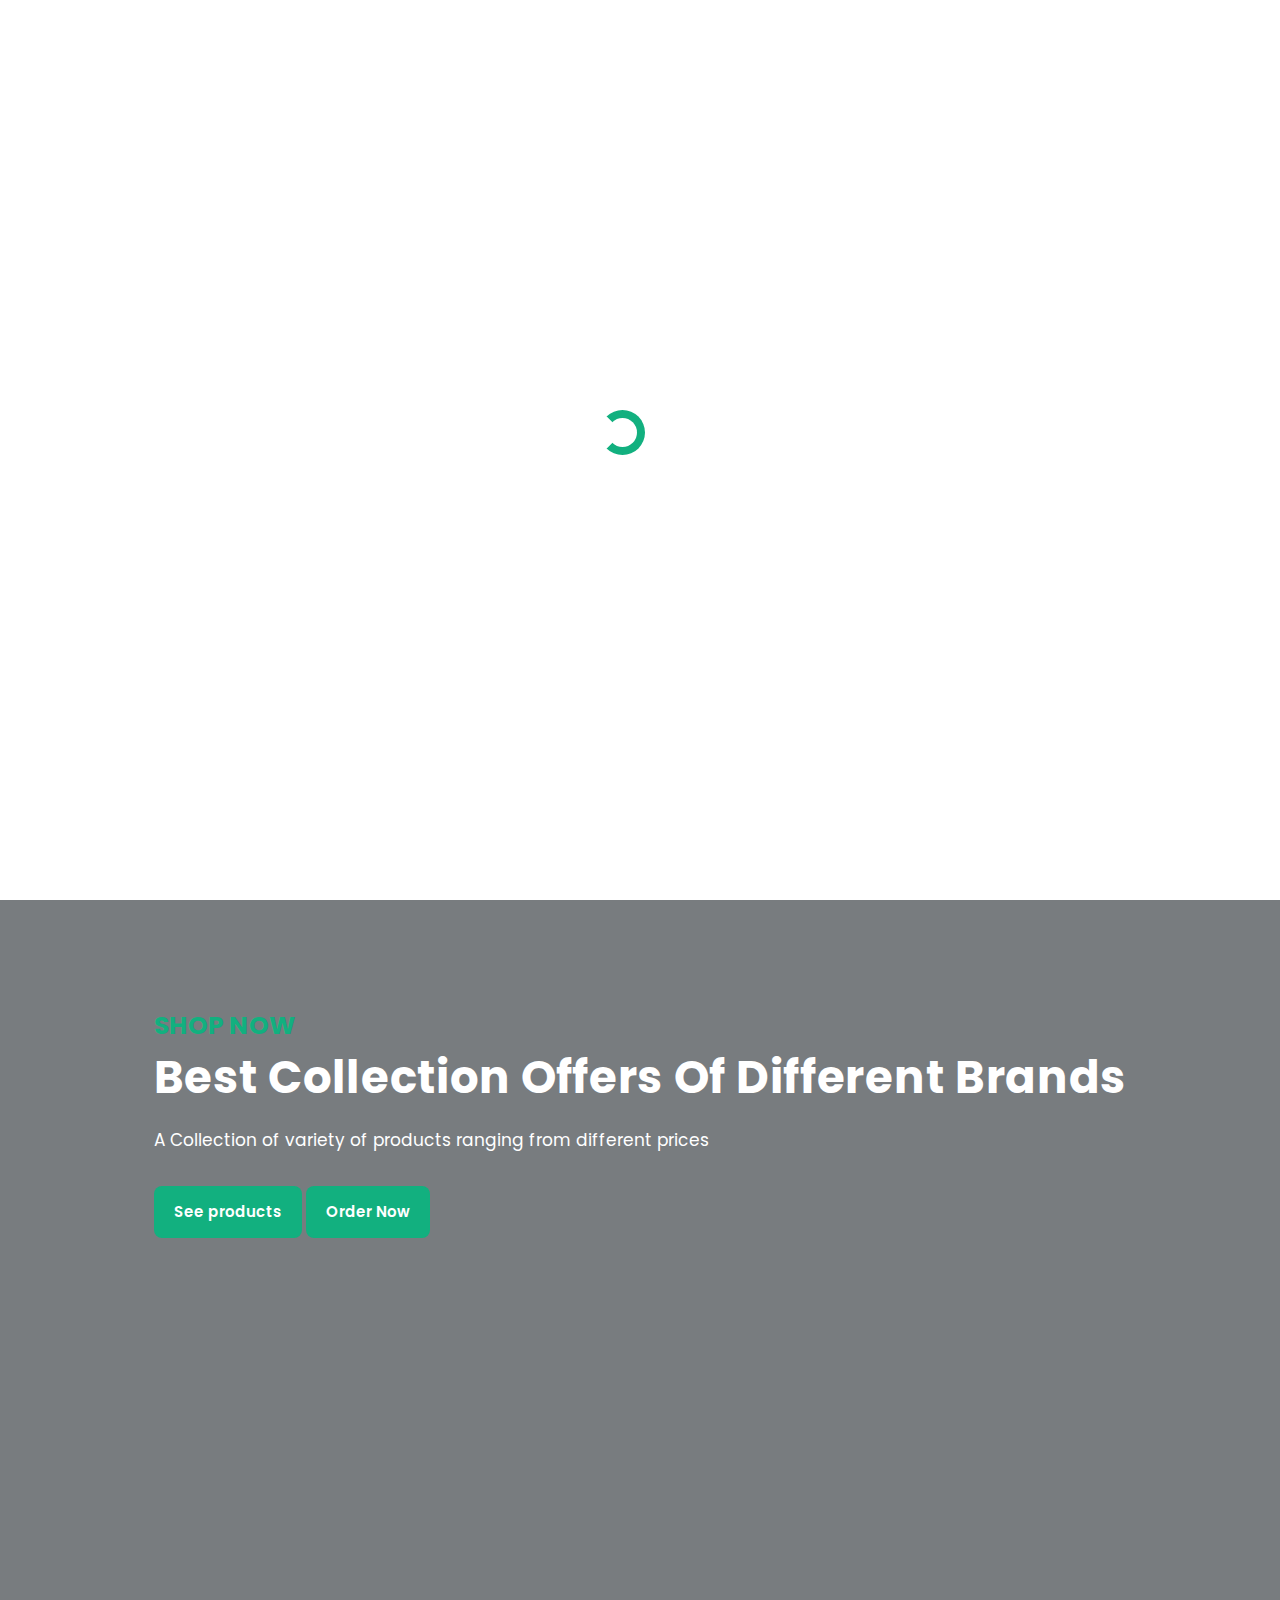
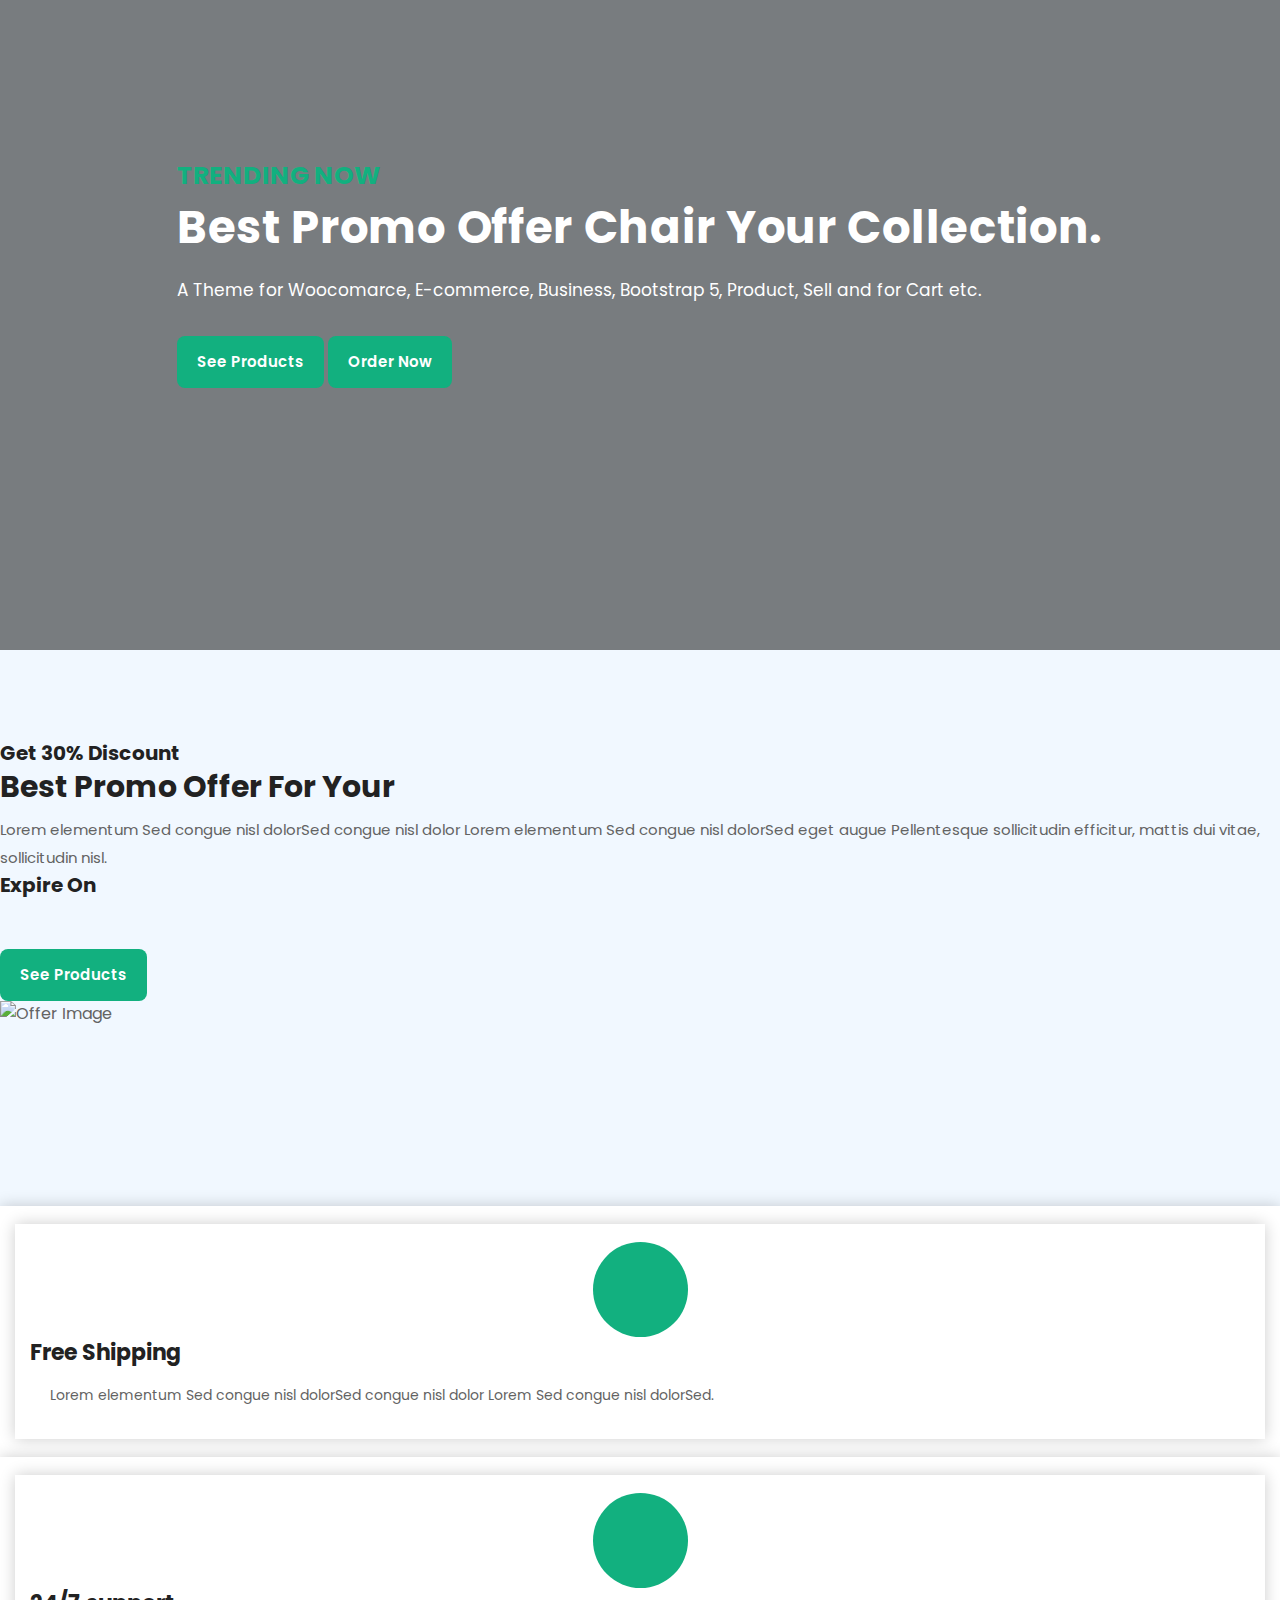
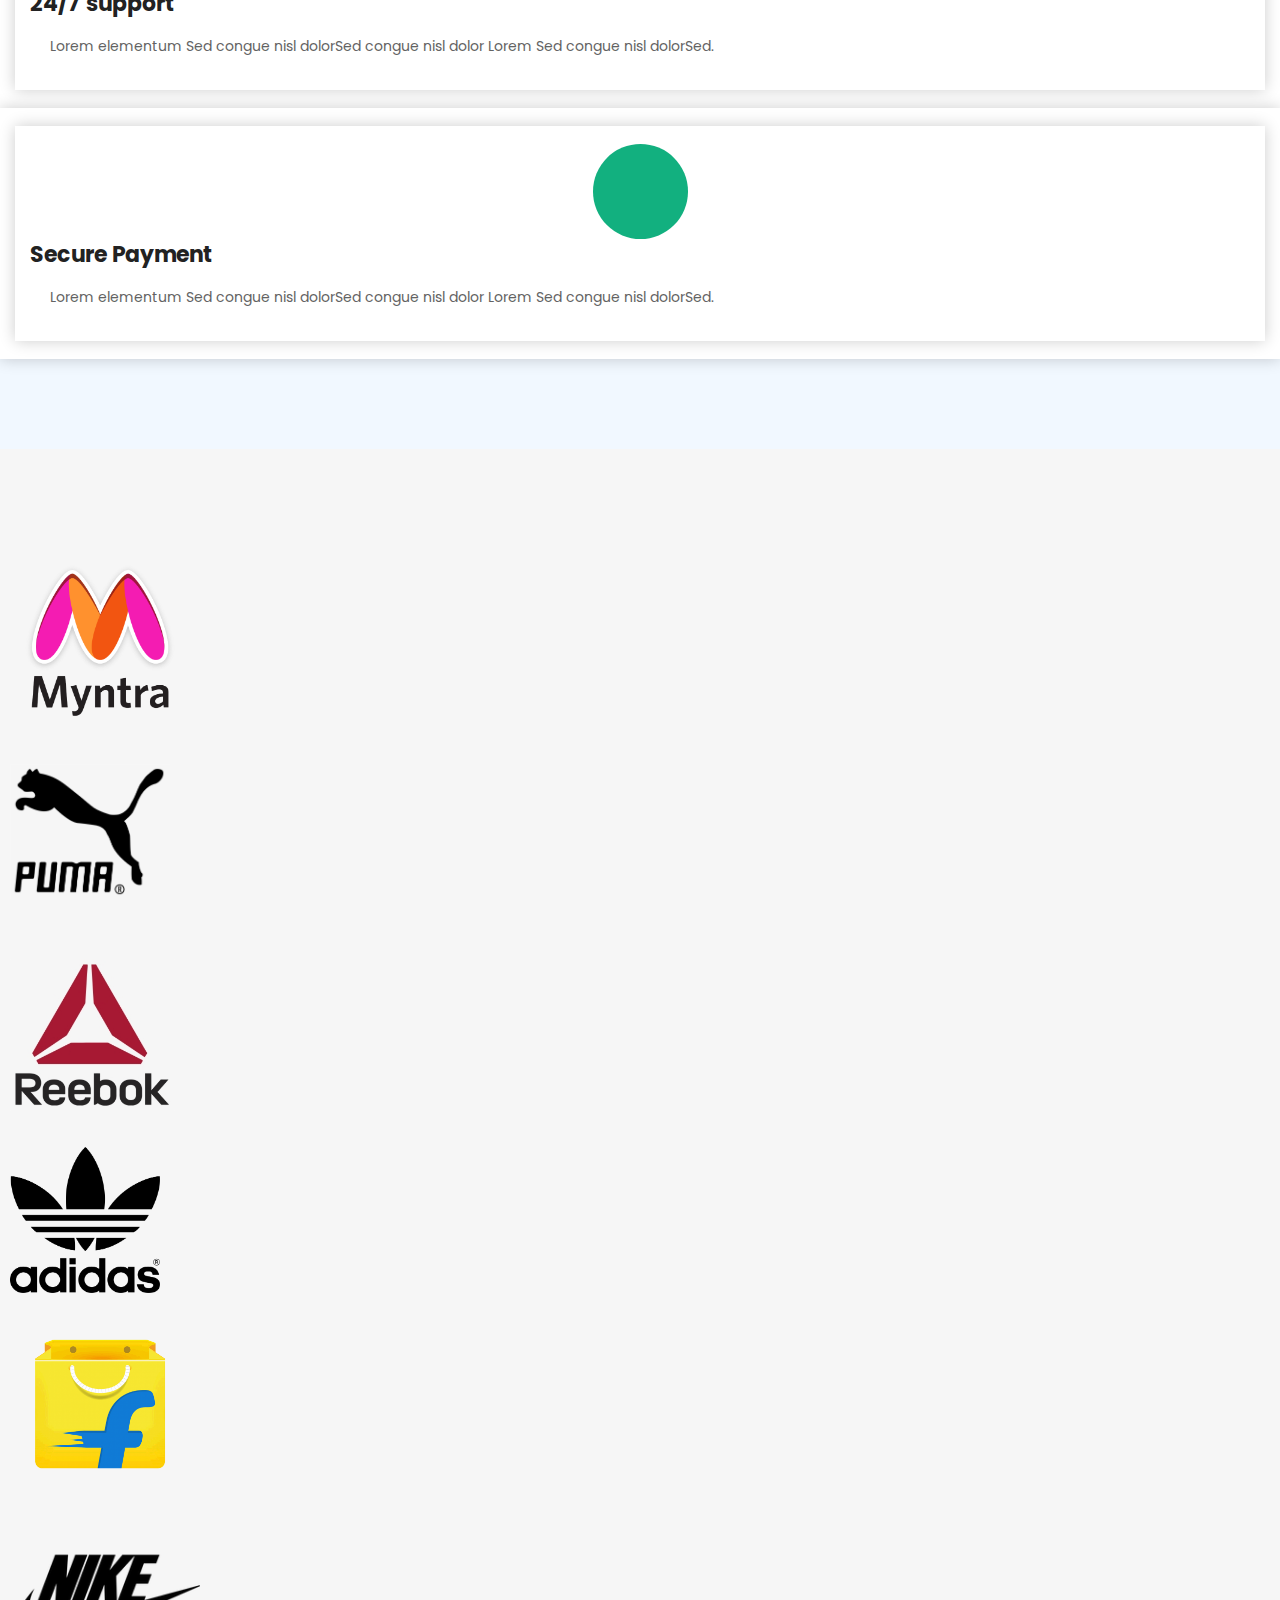
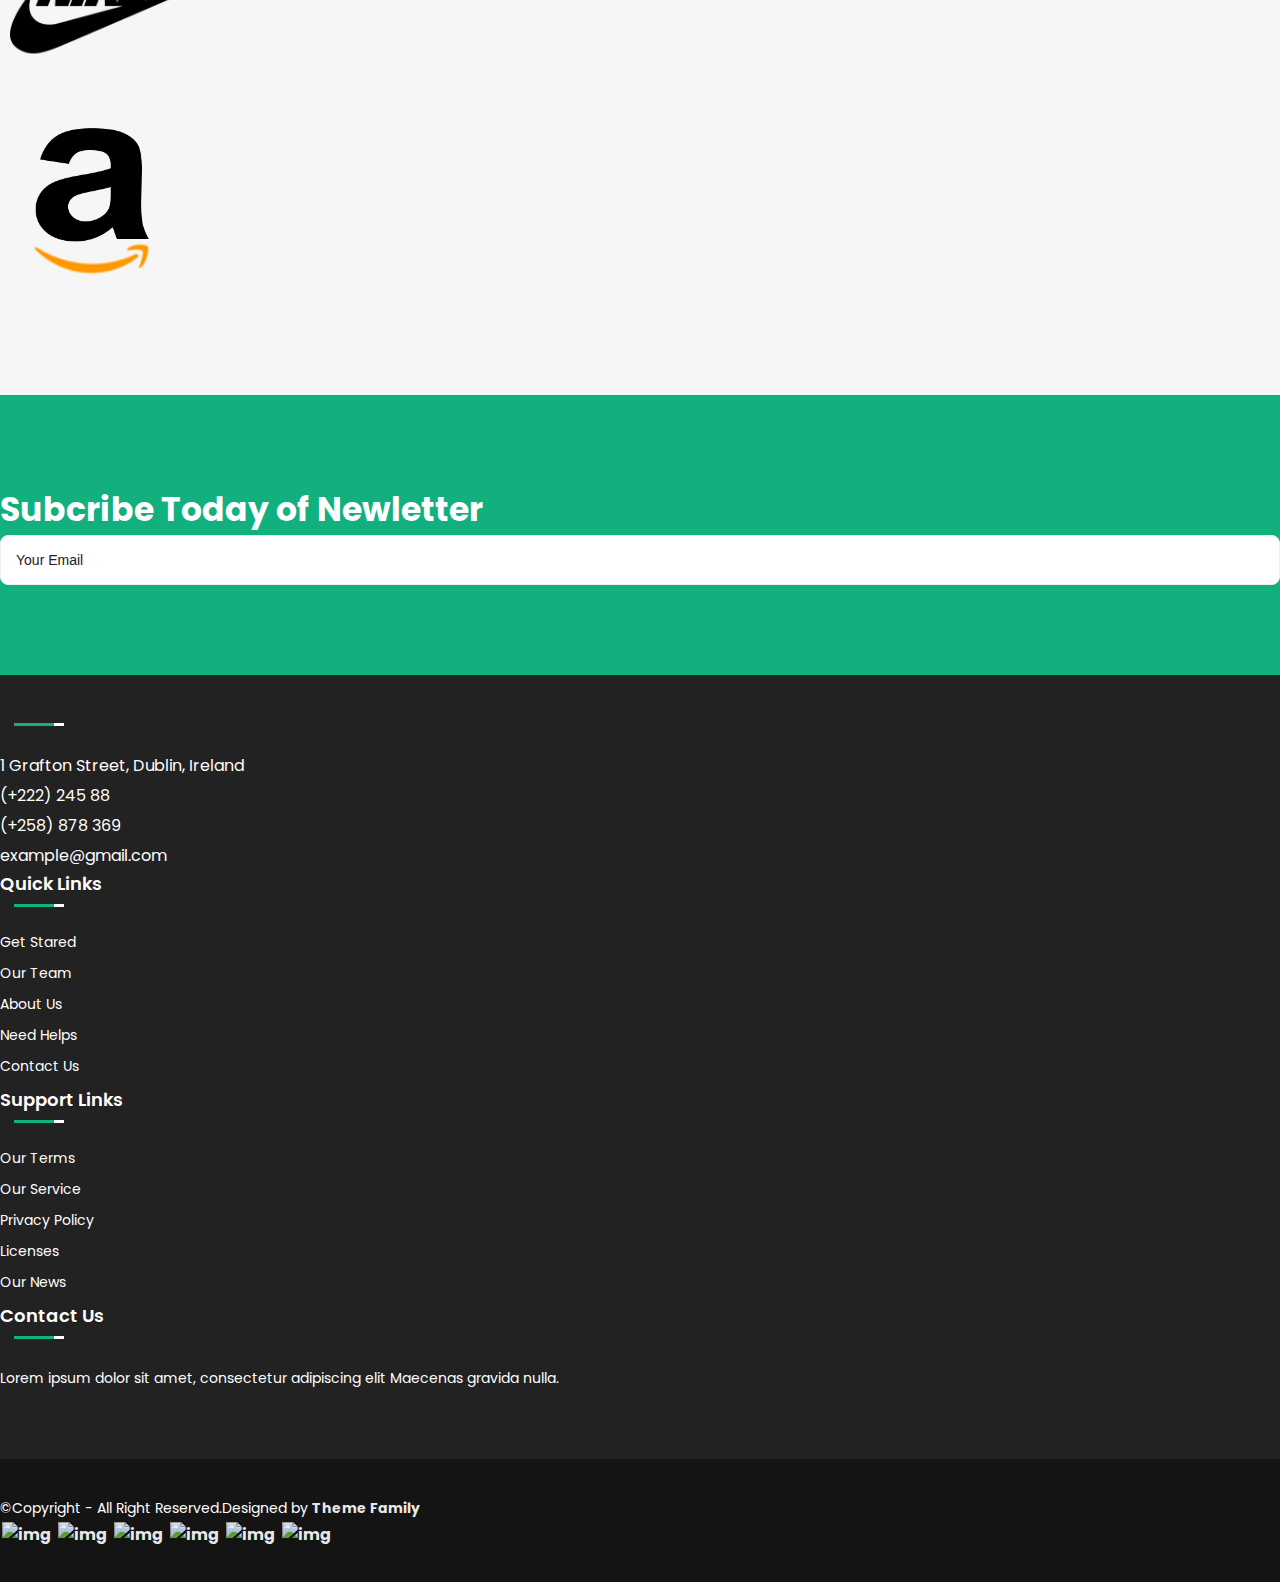
==== commit 57e9dc9f: "pass" ====
--- a/glorified/index.html
+++ b/glorified/index.html
@@ -4,6 +4,9 @@
 
 	<head>
 		<!-- Meta -->
+			<!-- Meta -->
+				<!-- Meta -->
+					<!-- Meta -->
 		<meta charset="utf-8">
 		<meta http-equiv="X-UA-Compatible" content="IE=edge">
 		<meta name="viewport" content="width=device-width, initial-scale=1.0, maximum-scale=1.0, user-scalable=0">
@@ -303,42 +306,42 @@
 							<div class="slick-container" data-autoplay="0" data-loop="1" data-speed="600" data-center="0"  data-slides-per-view="responsive" data-xs-slides="1" data-sm-slides="3" data-md-slides="3" data-lg-slides="5" data-add-slides="3">
 								<div class="slick-wrapper">
 									<div class="slick-slide-in">
-										<div class="atf-brand-active">
-											<a href="#"><img src="assets/img/partner/1.png" alt="image"></a>
+										<div class="atf-brand-activem1">
+											<a href="#"><img src="m1.png" alt="image"></a>
 										</div>
 									</div><!-- .slick-slide-in -->
 									
 									<div class="slick-slide-in">
-										<div class="atf-brand-active">
-											<a href="#"><img src="a1.png" alt="image" height="200px" width="200px"></a>
+										<div class="atf-brand-activep1">
+											<a href="#"><img src="p1.png" alt="image" height="200px" width="200px"></a>
 										</div>
 									</div><!-- .slick-slide-in -->
 									
 									<div class="slick-slide-in">
-										<div class="atf-brand-active" height="200px" width="200px">
-											<a href="#"><img src="ad8.png" alt="image"></a>
+										<div class="atf-brand-activer1" height="150px" width="150px">
+											<a href="#"><img src="r1.png" alt="image"></a>
 										</div>
 									</div><!-- .slick-slide-in -->
 									<div class="slick-slide-in">
-										<div class="atf-brand-active" height="200px" width="200px">
-											<a href="#"><img src="ad7.png" alt="image"></a>
+										<div class="atf-brand-activead1" height="200px" width="200px">
+											<a href="#"><img src="ad1.png" alt="image"></a>
 										</div>
 									</div><!-- .slick-slide-in -->
 									<div class="slick-slide-in">
-										<div class="atf-brand-active">
-											<a href="#"><img src="m1.png" alt="image"></a>
+										<div class="atf-brand-activef1">
+											<a href="#"><img src="f1.png" alt="image"></a>
 										</div>
 									</div><!-- .slick-slide-in -->
 									
 									<div class="slick-slide-in">
-										<div class="atf-brand-active">
-											<a href="#"><img src="f1.png" ></a>
+										<div class="atf-brand-activen1">
+											<a href="#"><img src="n1.png" ></a>
 										</div>
 									</div><!-- .slick-slide-in -->
 									
 									<div class="slick-slide-in" width="">
-										<div class="atf-brand-active">
-											<a href="#"><img src="a3.png" alt="image"></a>
+										<div class="atf-brand-activea1">
+											<a href="#"><img src="a1.png" alt="image"></a>
 										</div>
 									</div><!-- .slick-slide-in -->
 									
--- a/glorified/assets/css/style.css
+++ b/glorified/assets/css/style.css
@@ -1975,8 +1975,21 @@
 .atf-brand-area .owl-controls {
 	display:none;
 }
-.atf-brand-active{ text-align: center }
-.atf-brand-active > a { display:inline-block}
+.atf-brand-activead1{  margin: 17px 10px; height: 150px; width: 150px;}
+.atf-brand-activead1 > a { display:inline-block}
+.atf-brand-activem1{  margin: 10px 10px; height: 180px; width: 180px;}
+.atf-brand-activem1 > a { display:inline-block}
+.atf-brand-activef1{  margin: 10px 10px; height: 180px; width: 180px;}
+.atf-brand-activef1 > a { display:inline-block}
+.atf-brand-activen1{  margin: 15px 10px; height: 190px; width: 190px;}
+.atf-brand-activen1 > a { display:inline-block}
+.atf-brand-activea1{  margin: 23px 10px; height: 160px; width: 160px;}
+.atf-brand-activea1 > a { display:inline-block}
+.atf-brand-activer1{  margin: 23px 10px; height: 165px; width: 165px;}
+.atf-brand-activer1 > a { display:inline-block}
+.atf-brand-activep1{  margin: 35px 10px; height: 160px; width: 160px;}
+.atf-brand-activep1 > a { display:inline-block}
+
 /*
 * ----------------------------------------------------------------------------------------
 * END COMPANY BRAND LOGO DESIGN 
